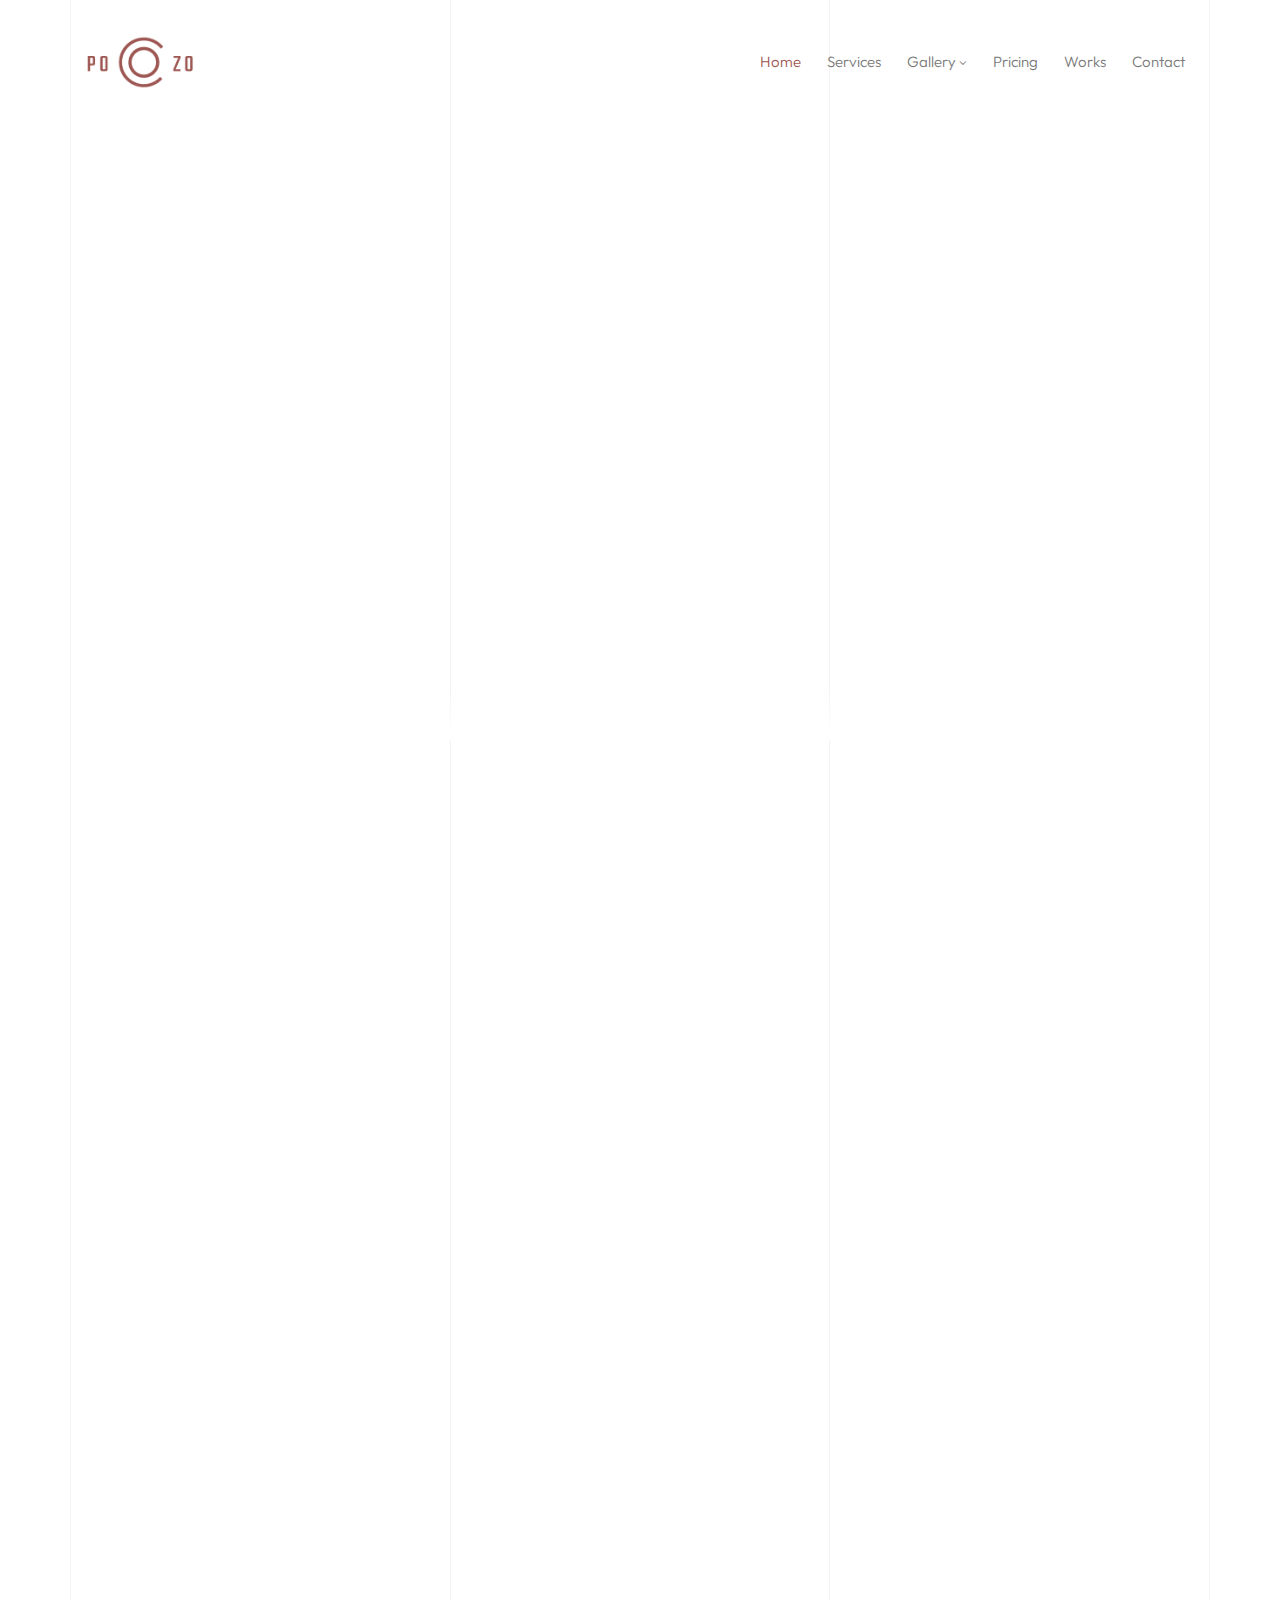
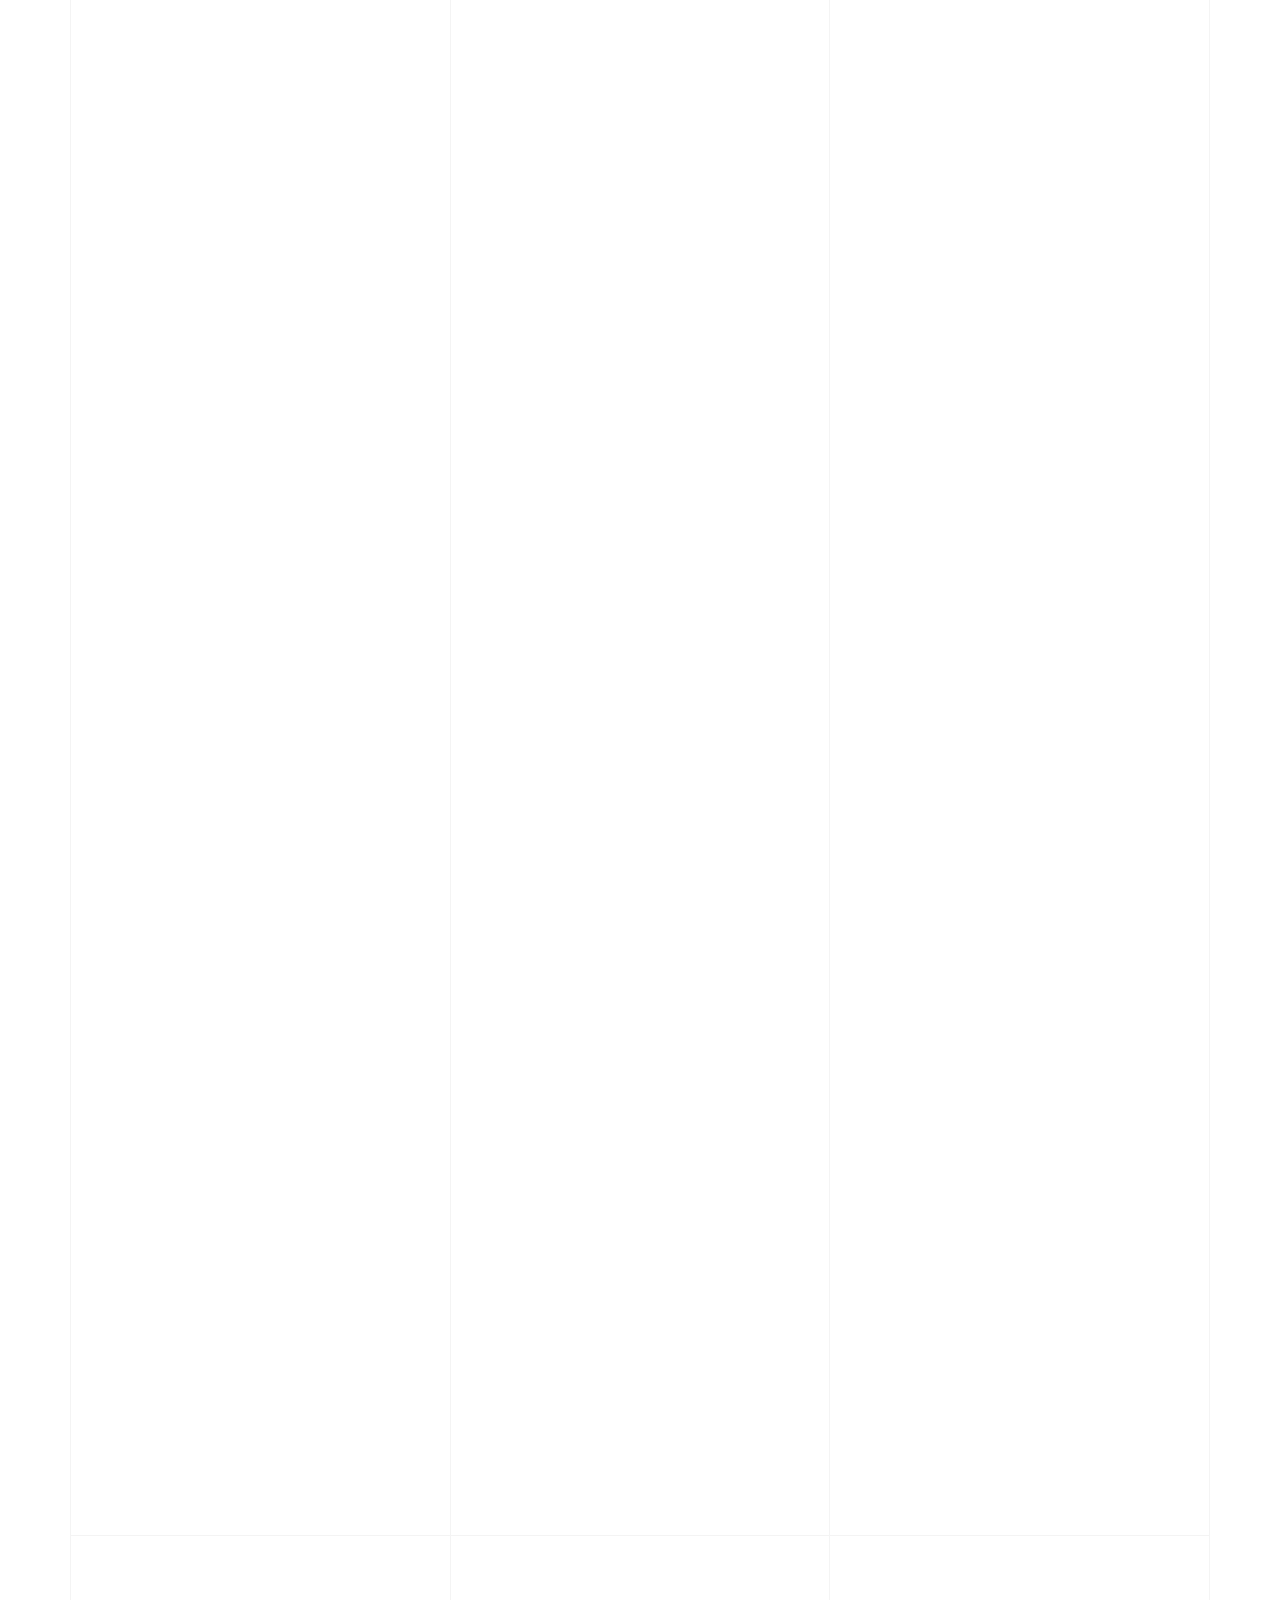
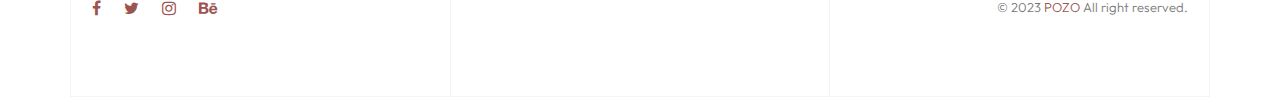
==== index.html @ db7d1852 "ok" ====
<!DOCTYPE html>
<html lang="en">


<!-- Mirrored from duruthemes.com/demo/html/pozo/light/index.html by HTTrack Website Copier/3.x [XR&CO'2014], Tue, 27 Aug 2024 05:16:50 GMT -->
<head>
    <meta charset="utf-8">
    <meta http-equiv="X-UA-Compatible" content="IE=edge">
    <meta name="viewport" content=" width=device-width, initial-scale=1">
    <link rel="icon" type="image/png" href="images/favicon.png" />
    <title>P O Z O</title>
    <link href="https://fonts.googleapis.com/css2?family=Oswald:wght@300;400;500;600;700&amp;family=Outfit:wght@300;400;500;600;700&amp;display=swap" rel="stylesheet">
    <link href="css/animate.css" rel="stylesheet" type="text/css">
    <link href="css/bootstrap.min.css" rel="stylesheet" type="text/css">
    <link href="css/font-awesome.css" rel="stylesheet" type="text/css">
    <link href="css/swiper.css" rel="stylesheet" type="text/css">
    <link href="css/jquery.fancybox.min.css" rel="stylesheet" type="text/css">
    <link href="css/style.css" rel="stylesheet" type="text/css">
</head>

<body>
    <!-- Page Preloader -->
    <div id="Lfa-page-loading" class="pozo-pageloading">
        <div class="pozo-pageloading-inner"> <img src="images/logo.png" class="logo" alt=""> </div>
    </div>
    <!-- Progress scroll totop -->
    <div class="progress-wrap cursor-pointer">
        <svg class="progress-circle svg-content" width="100%" height="100%" viewBox="-1 -1 102 102">
            <path d="M50,1 a49,49 0 0,1 0,98 a49,49 0 0,1 0,-98" />
        </svg>
    </div>
    <!-- Progress scroll totop -->
    <div class="progress-wrap cursor-pointer">
        <svg class="progress-circle svg-content" width="100%" height="100%" viewBox="-1 -1 102 102">
            <path d="M50,1 a49,49 0 0,1 0,98 a49,49 0 0,1 0,-98" />
        </svg>
    </div>
    <div id="pozo-page-wrapper">
        <!-- Lines -->
        <div class="content-lines-wrapper">
            <div class="content-lines-inner">
                <div class="content-lines"></div>
            </div>
        </div>
        <!-- Navbar -->
        <nav class="navbar navbar-expand-lg">
            <div class="container">
                <!-- Logo -->
                <div class="logo-wrapper">
                    <a class="logo" href="index.html"> <img src="images/logo.png" class="logo-img" alt=""> </a>
                    <!-- <a class="logo" href="index.html"> <h2>POZO</h2> </a> -->
                </div>
                <!-- Button -->
                <button class="navbar-toggler" type="button" data-bs-toggle="collapse" data-bs-target="#navbar" aria-controls="navbar" aria-expanded="false" aria-label="Toggle navigation"> <span class="navbar-toggler-icon"><i class="fa fa-bars"></i></span> </button>
                <!-- Menu -->
                <div class="collapse navbar-collapse" id="navbar">
                    <ul class="navbar-nav ms-auto">
                        <li class="nav-item"><a class="nav-link active" href="index.html">Home</a></li>
                        <!-- <li class="nav-item"><a class="nav-link" href="about.html">About</a></li> -->
                        <li class="nav-item"><a class="nav-link" href="services.html">Services</a></li>
                        <li class="nav-item dropdown"> <a class="nav-link dropdown-toggle" href="#" role="button" data-bs-toggle="dropdown" data-bs-auto-close="outside" aria-expanded="false">Gallery <i class="fa fa-angle-down"></i></a>
                            <ul class="dropdown-menu">
                                <li><a href="gallery.html" class="dropdown-item"><span>Image Gallery</span></a></li>
                                <li><a href="video.html" class="dropdown-item"><span>Video Gallery</span></a></li>
                            </ul>
                        </li>
                        <li class="nav-item"><a class="nav-link" href="pricing.html">Pricing</a></li>
                        <li class="nav-item"><a class="nav-link" href="project.html">Works</a></li>
                       
                        <li class="nav-item"><a class="nav-link" href="contact.html">Contact</a></li>
                    </ul>
                </div>
            </div>
        </nav>
        <!-- Slider -->
        <div class="container">
            <section class="pozo-section-slider pt-130">
                <div class="next-container-center">
                    <div class="swiper-container">
                        <div class="swiper-wrapper">
                            <div class="swiper-slide">
                                <div class="swiper-slide-block">
                                    <div class="swiper-slide-block-img animate-box" data-animate-effect="fadeInLeft" data-swiper-parallax-y="70%">
                                        <a href="project-page.html"> <img src="images/slider/2.jpg" alt=""> </a>
                                    </div>
                                    <div class="swiper-slide-block-text animate-box" data-animate-effect="fadeInRight">
                                        <h2 data-swiper-parallax-x="-60%" class="next-main-title">Anna Lussen</h2>
                                        <h3 data-swiper-parallax-x="-50%" class="next-main-subtitle">Model, Moscow</h3>
                                        <p data-swiper-parallax-x="-40%" class="next-paragraph">Quisque pellentesque odio ut libero iaculis, nec fringilla sapien tincidunt. Sed laoree nulvinar ex sed estas in duru rana.</p> <a data-swiper-parallax-x="-30%" style="z-index: 5;" class="next-link" href="project-page.html">View Details</a> <span data-swiper-parallax-y="60%" class="next-number">1</span>
                                    </div>
                                </div>
                            </div>
                            <div class="swiper-slide">
                                <div class="swiper-slide-block">
                                    <div class="swiper-slide-block-img" data-swiper-parallax-y="70%">
                                        <a href="project-page-2.html"><img src="images/slider/1.jpg" alt=""></a>
                                    </div>
                                    <div class="swiper-slide-block-text">
                                        <h2 data-swiper-parallax-x="-60%" class="next-main-title">Tomas & Isabel</h2>
                                        <h3 data-swiper-parallax-x="-50%" class="next-main-subtitle">Wedding, Norwalk</h3>
                                        <p data-swiper-parallax-x="-40%" class="next-paragraph">Quisque pellentesque odio ut libero iaculis, nec fringilla sapien tincidunt. Sed laoree nulvinar ex sed estas in duru rana.</p> <a data-swiper-parallax-x="-30%" class="next-link" href="project-page-2.html">View Details</a> <span data-swiper-parallax-y="60%" class="next-number animate-box" data-animate-effect="fadeInUp">2</span>
                                    </div>
                                </div>
                            </div>
                            <div class="swiper-slide">
                                <div class="swiper-slide-block">
                                    <div class="swiper-slide-block-img" data-swiper-parallax-y="70%">
                                        <a href="project-page-2.html"> <img src="images/gallery/21.jpg" alt=""> </a>
                                    </div>
                                    <div class="swiper-slide-block-text">
                                        <h2 data-swiper-parallax-x="-60%" class="next-main-title">Jenna & James</h2>
                                        <h3 data-swiper-parallax-x="-50%" class="next-main-subtitle">Wedding, London</h3>
                                        <p data-swiper-parallax-x="-40%" class="next-paragraph">Quisque pellentesque odio ut libero iaculis, nec fringilla sapien tincidunt. Sed laoree nulvinar ex sed estas in duru rana.</p> <a data-swiper-parallax-x="-30%" class="next-link" href="https://1.envato.market/e6o9j" target="_blank">Buy Now</a> <span data-swiper-parallax-y="60%" class="next-number">3</span>
                                    </div>
                                </div>
                            </div>
                        </div>
                        <div class="swiper-button-next animate-box" data-animate-effect="fadeInRight"> <i class="fa fa-long-arrow-right" aria-hidden="true"></i> </div>
                        <div class="swiper-button-prev animate-box" data-animate-effect="fadeInLeft"> <i class="fa fa-long-arrow-left" aria-hidden="true"></i> </div>
                    </div>
                </div>
            </section>
        </div>

        

         <!-- About Us -->
         <section class="about pt-130">
            <div class="container">
                <div class="row">
                    <div class="col-md-4 image animate-box" data-animate-effect="fadeInUp">
                        <div class="img"> <img src="images/profile.jpg" alt=""> </div>
                    </div>
                    <div class="col-md-8 image animate-box" data-animate-effect="fadeInUp">
                        <!-- About -->
                        <div class="row">
                            <div class="col-md-12">
                                <h3>Hi i am <span>Ashwin V</span></h3>
                                <p>Curabitur mollis tortor ac congue porta. Donec vel eros rhoncus nulla posuere interdum vitae nec lectus. Aeneanen rutrum the tortor, at tincidunt arcu malesuada ultricies. Praesent eu aliquam ipsum. Sed at turpis vitae ex commodo fermentum vitae dapibus libero cusce orci orci, blandit ut fermentum sed, eleifend vitae erosman. Phasellus id justo sagittis, sagittis quam the in porttitor enim.</p>
                                <p>Donec arcu lectus, bibendum sed turpis ut, porta dictum leo. Quisque tincidunt ante et est female suada volutsan. Praesent ultrices mi ut nunc volutpat tempus. Cras vitae nibh in neque cursus finibus ac et metus. Nullasa at euismod sem. Morbi vitae eros orci. Quisque tincidunt ante et est malesuada.</p> <img src="images/sign.png" class="pozo-about-signature" alt="">
                                <p><b>Phone :</b> +1 650-333-1138
                                <br /><b>E-mail :</b> photography@pozo.com
                                <br /><b>Skype :</b> @pozoartphoto
                                <br /><b>500px :</b> /pozoartphoto
                                </p>
                            </div>
                        </div>
                        <!-- Team -->
                       
                    </div>
                </div>
            </div>
        </section>




        <!-- Gallery -->
        <div class="pozo-section">
            <div class="container">
                <div class="row mb-4">
                    <div class="section-head text-center col-md-12 animate-box" data-animate-effect="fadeInUp">
                        <h4>Recent <span>Shots</span></h4>
                    </div>
                    <div class="col-md-4 animate-box" data-animate-effect="fadeInUp">
                        <figure>
                            <a class="d-block mb-4" data-fancybox="images" href="images/gallery/01.jpg" data-caption="Quisque in felis"> <img class="img-fluid" src="images/gallery/01.jpg" alt="" /> </a>
                        </figure>
                        <figure>
                            <a class="d-block mb-4" data-fancybox="images" href="images/gallery/02.jpg" data-caption="Pellentesque habitant"> <img class="img-fluid" src="images/gallery/02.jpg" alt="" /> </a>
                        </figure>
                        <figure>
                            <a class="d-block mb-4" data-fancybox="images" href="images/gallery/11.jpg" data-caption="Curabitur convallis"> <img class="img-fluid" src="images/gallery/11.jpg" alt="" /> </a>
                        </figure>
                        <figure>
                            <a class="d-block mb-4" data-fancybox="images" href="images/gallery/03.jpg" data-caption="Quisque in dolor"> <img class="img-fluid" src="images/gallery/03.jpg" alt="" /> </a>
                        </figure>
                    </div>
                    <div class="col-md-4 animate-box" data-animate-effect="fadeInUp">
                        <figure>
                            <a class="d-block mb-4" data-fancybox="images" href="images/gallery/18.jpg" data-caption="Aliquam non luctus"> <img class="img-fluid" src="images/gallery/18.jpg" alt="" /> </a>
                        </figure>
                        <figure>
                            <a class="d-block mb-4" data-fancybox="images" href="images/gallery/17.jpg" data-caption="Quality in felis"> <img class="img-fluid" src="images/gallery/17.jpg" alt="" /> </a>
                        </figure>
                        <figure>
                            <a class="d-block mb-4" data-fancybox="images" href="images/gallery/16.jpg" data-caption="Vivamus a nisi"> <img class="img-fluid" src="images/gallery/16.jpg" alt="" /> </a>
                        </figure>
                    </div>
                    <div class="col-md-4 d-none d-lg-block animate-box" data-animate-effect="fadeInUp">
                        <figure>
                            <a class="d-block mb-4" data-fancybox="images" href="images/gallery/08.jpg" data-caption="Mauris pretium"> <img class="img-fluid" src="images/gallery/08.jpg" alt="" /> </a>
                        </figure>
                        <figure>
                            <a class="d-block mb-4" data-fancybox="images" href="images/gallery/09.jpg" data-caption="Nunc blandit purus"> <img class="img-fluid" src="images/gallery/09.jpg" alt="" /> </a>
                        </figure>
                        <figure>
                            <a class="d-block mb-4" data-fancybox="images" href="images/gallery/07.jpg" data-caption="Nunc ultrices tellus"> <img class="img-fluid" src="images/gallery/07.jpg" alt="" /> </a>
                        </figure>
                        <figure>
                            <a class="d-block mb-4" data-fancybox="images" href="images/gallery/19.jpg" data-caption="Orci varius natoque"> <img class="img-fluid" src="images/gallery/19.jpg" alt="" /> </a>
                        </figure>
                    </div>
                </div>
                <!-- show more -->
                <div class="row mb-4 align-items-stretch mt-60">
                    <div class="col-12">
                        <!-- show more -->
                        <div class="pozo-show-more-container">
                            <div class="row align-items-stretch pozo-photos" id="pozo-section-photos">
                                <div class="col-md-4 animate-box" data-animate-effect="fadeInUp">
                                    <figure>
                                        <a class="d-block mb-4" data-fancybox="images" href="images/gallery/12.jpg" data-caption="Vestibulum leo velit"> <img class="img-fluid" src="images/gallery/12.jpg" alt="" /> </a>
                                    </figure>
                                    <figure>
                                        <a class="d-block mb-4" data-fancybox="images" href="images/gallery/05.jpg" data-caption="Etiam imperdiet hendrerit"> <img class="img-fluid" src="images/gallery/05.jpg" alt="" /> </a>
                                    </figure>
                                </div>
                                <div class="col-md-4 animate-box" data-animate-effect="fadeInUp">
                                    <figure>
                                        <a class="d-block mb-4" data-fancybox="images" href="images/gallery/13.jpg" data-caption="Nulla turpis elementum"> <img class="img-fluid" src="images/gallery/13.jpg" alt="" /> </a>
                                    </figure>
                                    <figure>
                                        <a class="d-block mb-4" data-fancybox="images" href="images/gallery/06.jpg" data-caption="Pellentesque habitant"> <img class="img-fluid" src="images/gallery/06.jpg" alt="" /> </a>
                                    </figure>
                                </div>
                                <div class="col-md-4 d-none d-lg-block animate-box" data-animate-effect="fadeInUp">
                                    <figure>
                                        <a class="d-block mb-4" data-fancybox="images" href="images/gallery/14.jpg" data-caption="Quisque in felis"> <img class="img-fluid" src="images/gallery/14.jpg" alt="" /> </a>
                                    </figure>
                                </div>
                            </div>
                        </div>
                        <!-- add more -->
                        <div class="pozo-more-wrapper txt-center animate-box" data-animate-effect="fadeInUp">
                            <a href="index.html#" class="pozo-more-trigger flex"> <span class="plus flex-center">&nbsp;</span> </a>
                        </div>
                    </div>
                </div>
            </div>
        </div>


        <!-- Footer -->
        <footer>
            <div class="container pozo-footer-container">
                <div class="row">
                    <div class="col-md-8">
                        <ul class="pozo-social-icons">
                            <li class="pozo-social-icons-item">
                                <a class="pozo-social-link" href="index.html#"> <span class="pozo-social-icon fa fa-facebook-f"></span> </a>
                            </li>
                            <li class="pozo-social-icons-item">
                                <a class="pozo-social-link" href="index.html#"> <span class="pozo-social-icon fa fa-twitter"></span> </a>
                            </li>
                            <li class="pozo-social-icons-item">
                                <a class="pozo-social-link" href="index.html#"> <span class="pozo-social-icon fa fa-instagram"></span> </a>
                            </li>
                            <li class="pozo-social-icons-item">
                                <a class="pozo-social-link" href="index.html#"> <span class="pozo-social-icon fa fa-behance"></span> </a>
                            </li>
                        </ul>
                    </div>
                    <div class="col-md-4">
                        <p class="pozo-copyright">© 2023 <span>POZO</span> All right reserved.</p>
                    </div>
                </div>
            </div>
        </footer>
    </div>
    <!-- jQuery -->
    <script src="js/plugins/jquery-3.6.3.min.js"></script>
    <script src="js/plugins/bootstrap.min.js"></script>
    <script src="js/plugins/scrollIt.min.js"></script>
    <script src="js/plugins/modernizr-2.6.2.min.js"></script>
    <script src="js/plugins/jquery.waypoints.min.js"></script>
    <script src="js/plugins/swiper.min.js"></script>
    <script src="js/plugins/jquery.fancybox.min.js"></script>
    <script src="js/script.js"></script>
</body>

<!-- Mirrored from duruthemes.com/demo/html/pozo/light/index.html by HTTrack Website Copier/3.x [XR&CO'2014], Tue, 27 Aug 2024 05:17:04 GMT -->
</html>
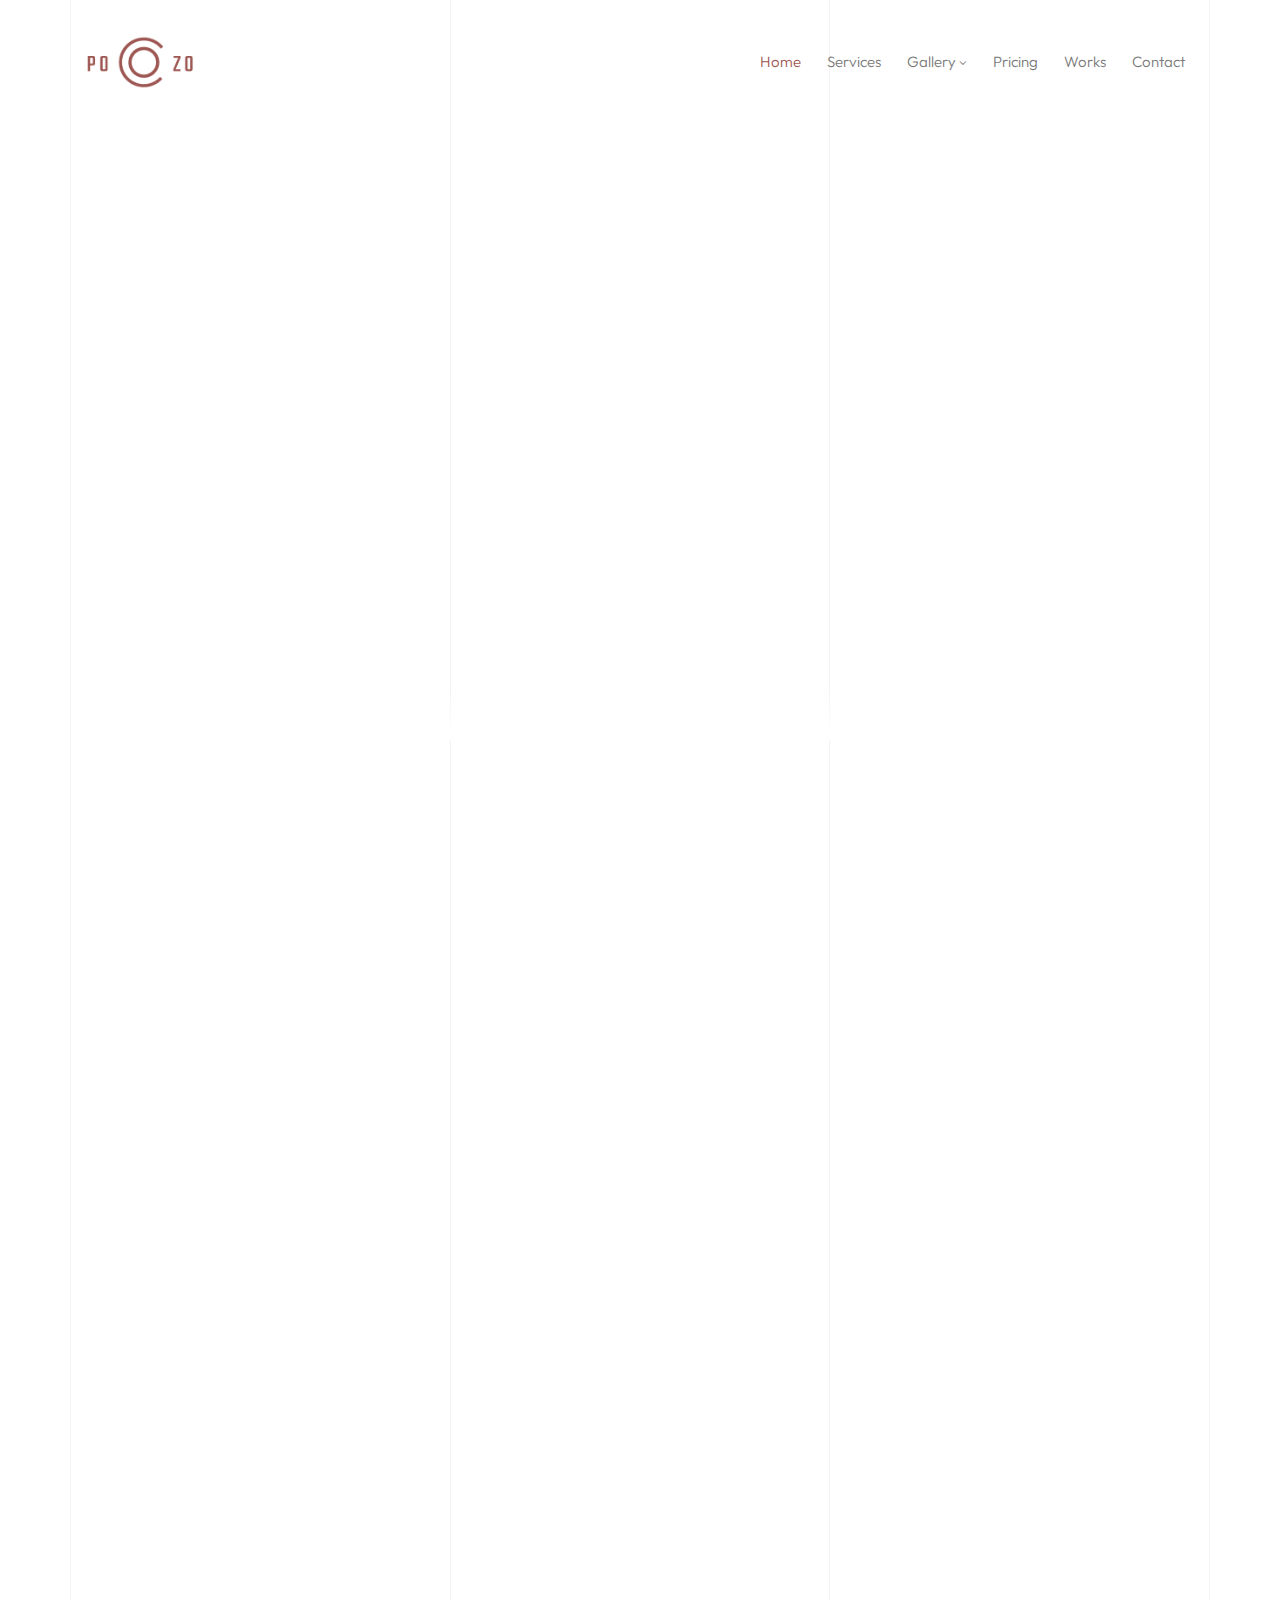
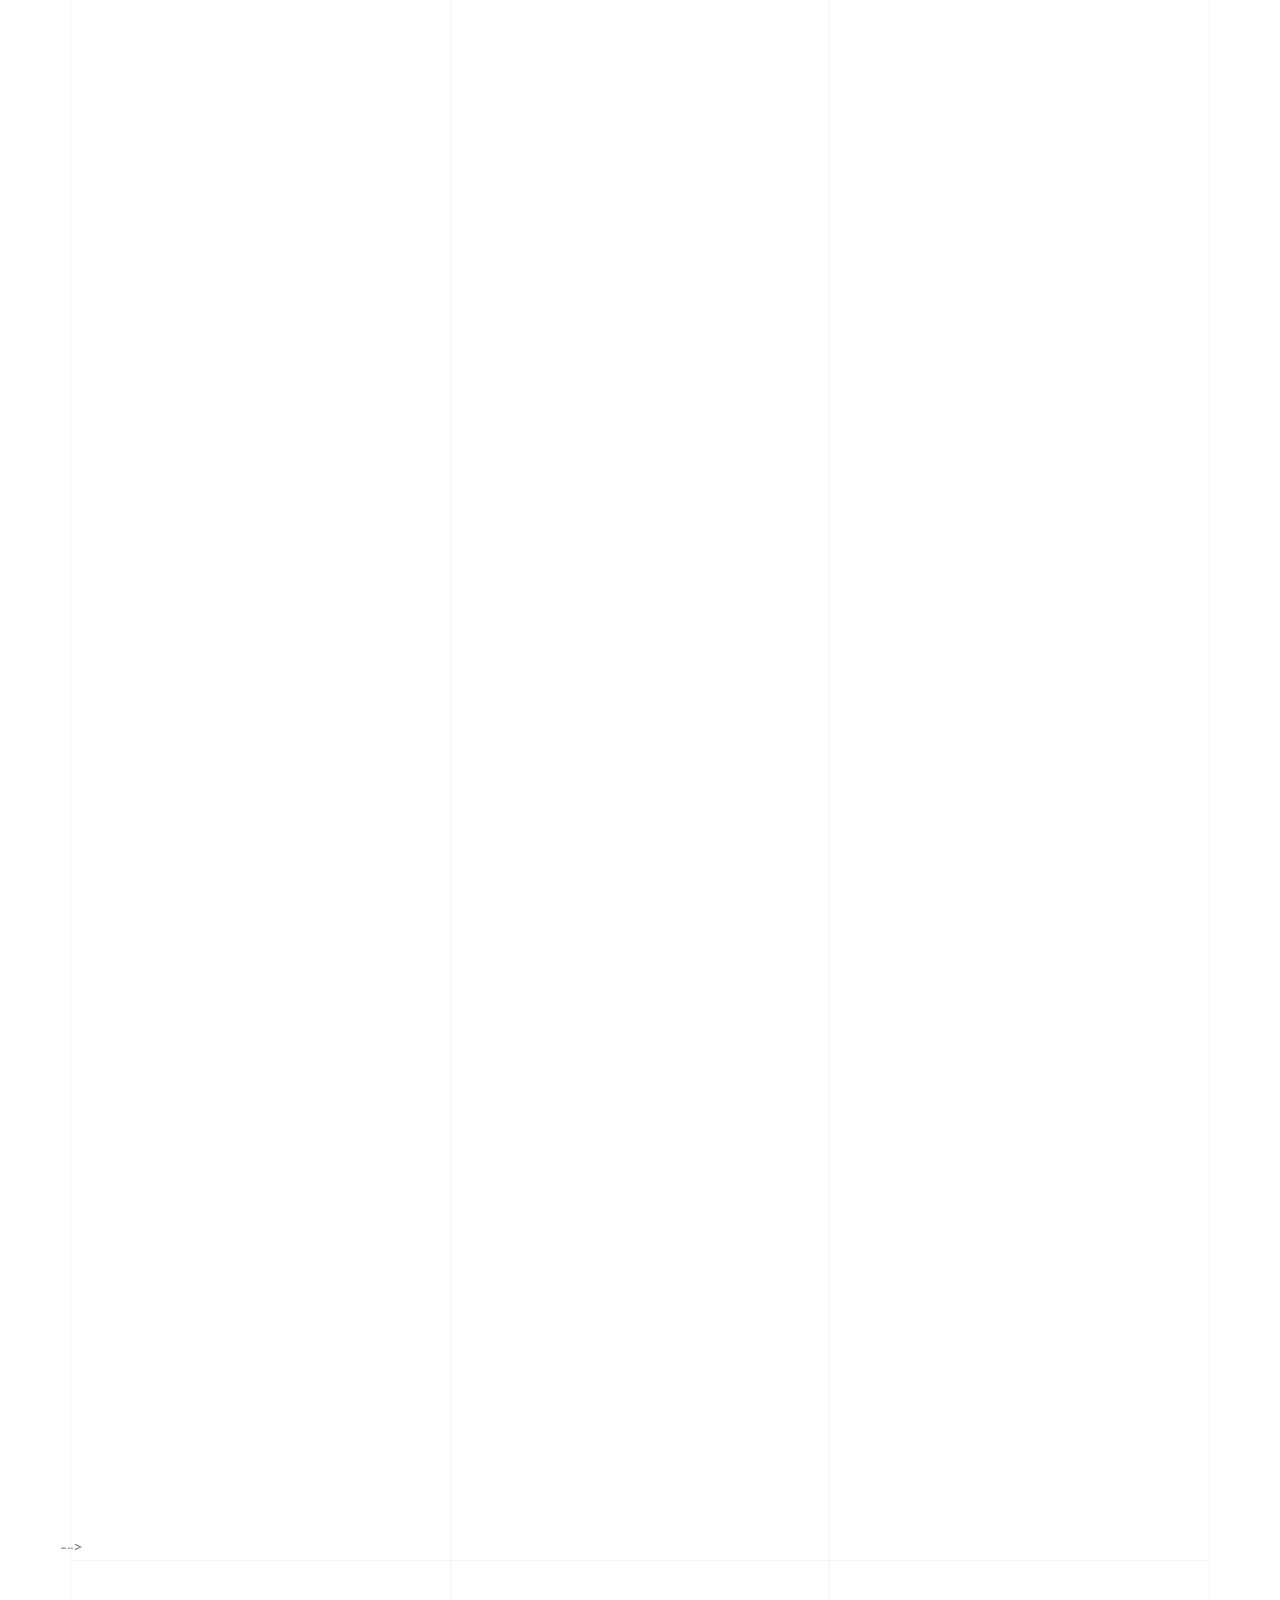
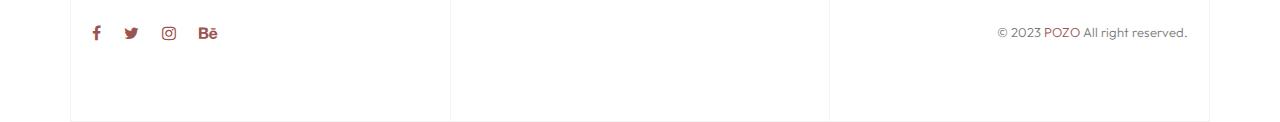
==== commit e70e5463: "ok" ====
--- a/index.html
+++ b/index.html
@@ -136,13 +136,13 @@
                         <div class="row">
                             <div class="col-md-12">
                                 <h3>Hi i am <span>Ashwin V</span></h3>
-                                <p>Curabitur mollis tortor ac congue porta. Donec vel eros rhoncus nulla posuere interdum vitae nec lectus. Aeneanen rutrum the tortor, at tincidunt arcu malesuada ultricies. Praesent eu aliquam ipsum. Sed at turpis vitae ex commodo fermentum vitae dapibus libero cusce orci orci, blandit ut fermentum sed, eleifend vitae erosman. Phasellus id justo sagittis, sagittis quam the in porttitor enim.</p>
-                                <p>Donec arcu lectus, bibendum sed turpis ut, porta dictum leo. Quisque tincidunt ante et est female suada volutsan. Praesent ultrices mi ut nunc volutpat tempus. Cras vitae nibh in neque cursus finibus ac et metus. Nullasa at euismod sem. Morbi vitae eros orci. Quisque tincidunt ante et est malesuada.</p> <img src="images/sign.png" class="pozo-about-signature" alt="">
-                                <p><b>Phone :</b> +1 650-333-1138
-                                <br /><b>E-mail :</b> photography@pozo.com
-                                <br /><b>Skype :</b> @pozoartphoto
-                                <br /><b>500px :</b> /pozoartphoto
+                                
+                                <p>I'm a wildlife filmmaker currently pursuing an MA in Wildlife Documentary Production at the University of Salford, UK. With 12 years of experience in wildlife photography and filmmaking, I also bring a strong background in marketing and branding, holding an MBA and four years of professional experience.
                                 </p>
+                                <p>I've been involved in conservation projects with the Wildlife Institute of India and the Forest Department of Maharashtra, focusing on wolf and grassland conservation. As I near the completion of my studies, I'm seeking full-time opportunities in wildlife filmmaking and conservation.
+                                </p> 
+                                <p>I'm passionate about using storytelling to inspire conservation awareness and action. Let's connect to explore potential collaborations or discuss the world of wildlife conservation and filmmaking.
+                                </p><img src="images/sign.png" class="pozo-about-signature" alt="">
                             </div>
                         </div>
                         <!-- Team -->
@@ -156,7 +156,7 @@
 
 
         <!-- Gallery -->
-        <div class="pozo-section">
+       <div class="pozo-section">
             <div class="container">
                 <div class="row mb-4">
                     <div class="section-head text-center col-md-12 animate-box" data-animate-effect="fadeInUp">
@@ -164,41 +164,41 @@
                     </div>
                     <div class="col-md-4 animate-box" data-animate-effect="fadeInUp">
                         <figure>
-                            <a class="d-block mb-4" data-fancybox="images" href="images/gallery/01.jpg" data-caption="Quisque in felis"> <img class="img-fluid" src="images/gallery/01.jpg" alt="" /> </a>
-                        </figure>
-                        <figure>
-                            <a class="d-block mb-4" data-fancybox="images" href="images/gallery/02.jpg" data-caption="Pellentesque habitant"> <img class="img-fluid" src="images/gallery/02.jpg" alt="" /> </a>
-                        </figure>
-                        <figure>
-                            <a class="d-block mb-4" data-fancybox="images" href="images/gallery/11.jpg" data-caption="Curabitur convallis"> <img class="img-fluid" src="images/gallery/11.jpg" alt="" /> </a>
-                        </figure>
-                        <figure>
-                            <a class="d-block mb-4" data-fancybox="images" href="images/gallery/03.jpg" data-caption="Quisque in dolor"> <img class="img-fluid" src="images/gallery/03.jpg" alt="" /> </a>
+                            <a class="d-block mb-4" data-fancybox="images" href="images/photos/1.jfif" data-caption="Quisque in felis"> <img class="img-fluid" src="images/photos/1.jfif" alt="" /> </a>
+                        </figure>
+                        <figure>
+                            <a class="d-block mb-4" data-fancybox="images" href="images/photos/13.jfif" data-caption="Pellentesque habitant"> <img class="img-fluid" src="images/photos/13.jfif" alt="" /> </a>
+                        </figure>
+                        <figure>
+                            <a class="d-block mb-4" data-fancybox="images" href="images/photos/31.jfif" data-caption="Curabitur convallis"> <img class="img-fluid" src="images/photos/31.jfif" alt="" /> </a>
+                        </figure>
+                        <figure>
+                            <a class="d-block mb-4" data-fancybox="images" href="images/photos/22.jfif" data-caption="Quisque in dolor"> <img class="img-fluid" src="images/photos/22.jfif" alt="" /> </a>
                         </figure>
                     </div>
                     <div class="col-md-4 animate-box" data-animate-effect="fadeInUp">
                         <figure>
-                            <a class="d-block mb-4" data-fancybox="images" href="images/gallery/18.jpg" data-caption="Aliquam non luctus"> <img class="img-fluid" src="images/gallery/18.jpg" alt="" /> </a>
-                        </figure>
-                        <figure>
-                            <a class="d-block mb-4" data-fancybox="images" href="images/gallery/17.jpg" data-caption="Quality in felis"> <img class="img-fluid" src="images/gallery/17.jpg" alt="" /> </a>
-                        </figure>
-                        <figure>
-                            <a class="d-block mb-4" data-fancybox="images" href="images/gallery/16.jpg" data-caption="Vivamus a nisi"> <img class="img-fluid" src="images/gallery/16.jpg" alt="" /> </a>
+                            <a class="d-block mb-4" data-fancybox="images" href="images/photos/2.jfif" data-caption="Aliquam non luctus"> <img class="img-fluid" src="images/photos/2.jfif" alt="" /> </a>
+                        </figure>
+                        <figure>
+                            <a class="d-block mb-4" data-fancybox="images" href="images/photos/28.jfif" data-caption="Quality in felis"> <img class="img-fluid" src="images/photos/28.jfif" alt="" /> </a>
+                        </figure>
+                        <figure>
+                            <a class="d-block mb-4" data-fancybox="images" href="images/photos/38.jfif" data-caption="Vivamus a nisi"> <img class="img-fluid" src="images/photos/38.jfif" alt="" /> </a>
                         </figure>
                     </div>
                     <div class="col-md-4 d-none d-lg-block animate-box" data-animate-effect="fadeInUp">
                         <figure>
-                            <a class="d-block mb-4" data-fancybox="images" href="images/gallery/08.jpg" data-caption="Mauris pretium"> <img class="img-fluid" src="images/gallery/08.jpg" alt="" /> </a>
-                        </figure>
-                        <figure>
-                            <a class="d-block mb-4" data-fancybox="images" href="images/gallery/09.jpg" data-caption="Nunc blandit purus"> <img class="img-fluid" src="images/gallery/09.jpg" alt="" /> </a>
-                        </figure>
-                        <figure>
-                            <a class="d-block mb-4" data-fancybox="images" href="images/gallery/07.jpg" data-caption="Nunc ultrices tellus"> <img class="img-fluid" src="images/gallery/07.jpg" alt="" /> </a>
-                        </figure>
-                        <figure>
-                            <a class="d-block mb-4" data-fancybox="images" href="images/gallery/19.jpg" data-caption="Orci varius natoque"> <img class="img-fluid" src="images/gallery/19.jpg" alt="" /> </a>
+                            <a class="d-block mb-4" data-fancybox="images" href="images/photos/18.jfif" data-caption="Mauris pretium"> <img class="img-fluid" src="images/photos/18.jfif" alt="" /> </a>
+                        </figure>
+                        <figure>
+                            <a class="d-block mb-4" data-fancybox="images" href="images/photos/37.jfif" data-caption="Nunc blandit purus"> <img class="img-fluid" src="images/photos/37.jfif" alt="" /> </a>
+                        </figure>
+                        <figure>
+                            <a class="d-block mb-4" data-fancybox="images" href="images/photos/17.jfif" data-caption="Nunc ultrices tellus"> <img class="img-fluid" src="images/photos/17.jfif" alt="" /> </a>
+                        </figure>
+                        <figure>
+                            <a class="d-block mb-4" data-fancybox="images" href="images/photos/29.jfif" data-caption="Orci varius natoque"> <img class="img-fluid" src="images/photos/29.jfif" alt="" /> </a>
                         </figure>
                     </div>
                 </div>
@@ -210,23 +210,23 @@
                             <div class="row align-items-stretch pozo-photos" id="pozo-section-photos">
                                 <div class="col-md-4 animate-box" data-animate-effect="fadeInUp">
                                     <figure>
-                                        <a class="d-block mb-4" data-fancybox="images" href="images/gallery/12.jpg" data-caption="Vestibulum leo velit"> <img class="img-fluid" src="images/gallery/12.jpg" alt="" /> </a>
-                                    </figure>
-                                    <figure>
-                                        <a class="d-block mb-4" data-fancybox="images" href="images/gallery/05.jpg" data-caption="Etiam imperdiet hendrerit"> <img class="img-fluid" src="images/gallery/05.jpg" alt="" /> </a>
+                                        <a class="d-block mb-4" data-fancybox="images" href="images/photos/35.jfif" data-caption="Vestibulum leo velit"> <img class="img-fluid" src="images/photos/35.jfif" alt="" /> </a>
+                                    </figure>
+                                    <figure>
+                                        <a class="d-block mb-4" data-fancybox="images" href="images/photos/29.jfif" data-caption="Etiam imperdiet hendrerit"> <img class="img-fluid" src="images/photos/29.jfif" alt="" /> </a>
                                     </figure>
                                 </div>
                                 <div class="col-md-4 animate-box" data-animate-effect="fadeInUp">
                                     <figure>
-                                        <a class="d-block mb-4" data-fancybox="images" href="images/gallery/13.jpg" data-caption="Nulla turpis elementum"> <img class="img-fluid" src="images/gallery/13.jpg" alt="" /> </a>
-                                    </figure>
-                                    <figure>
-                                        <a class="d-block mb-4" data-fancybox="images" href="images/gallery/06.jpg" data-caption="Pellentesque habitant"> <img class="img-fluid" src="images/gallery/06.jpg" alt="" /> </a>
+                                        <a class="d-block mb-4" data-fancybox="images" href="images/photos/30.jfif" data-caption="Nulla turpis elementum"> <img class="img-fluid" src="images/photos/30.jfif" alt="" /> </a>
+                                    </figure>
+                                    <figure>
+                                        <a class="d-block mb-4" data-fancybox="images" href="images/photos/14.jfif" data-caption="Pellentesque habitant"> <img class="img-fluid" src="images/photos/14.jfif" alt="" /> </a>
                                     </figure>
                                 </div>
                                 <div class="col-md-4 d-none d-lg-block animate-box" data-animate-effect="fadeInUp">
                                     <figure>
-                                        <a class="d-block mb-4" data-fancybox="images" href="images/gallery/14.jpg" data-caption="Quisque in felis"> <img class="img-fluid" src="images/gallery/14.jpg" alt="" /> </a>
+                                        <a class="d-block mb-4" data-fancybox="images" href="images/photos/19.jfif" data-caption="Quisque in felis"> <img class="img-fluid" src="images/photos/19.jfif" alt="" /> </a>
                                     </figure>
                                 </div>
                             </div>
@@ -238,7 +238,7 @@
                     </div>
                 </div>
             </div>
-        </div>
+        </div> -->
 
 
         <!-- Footer -->
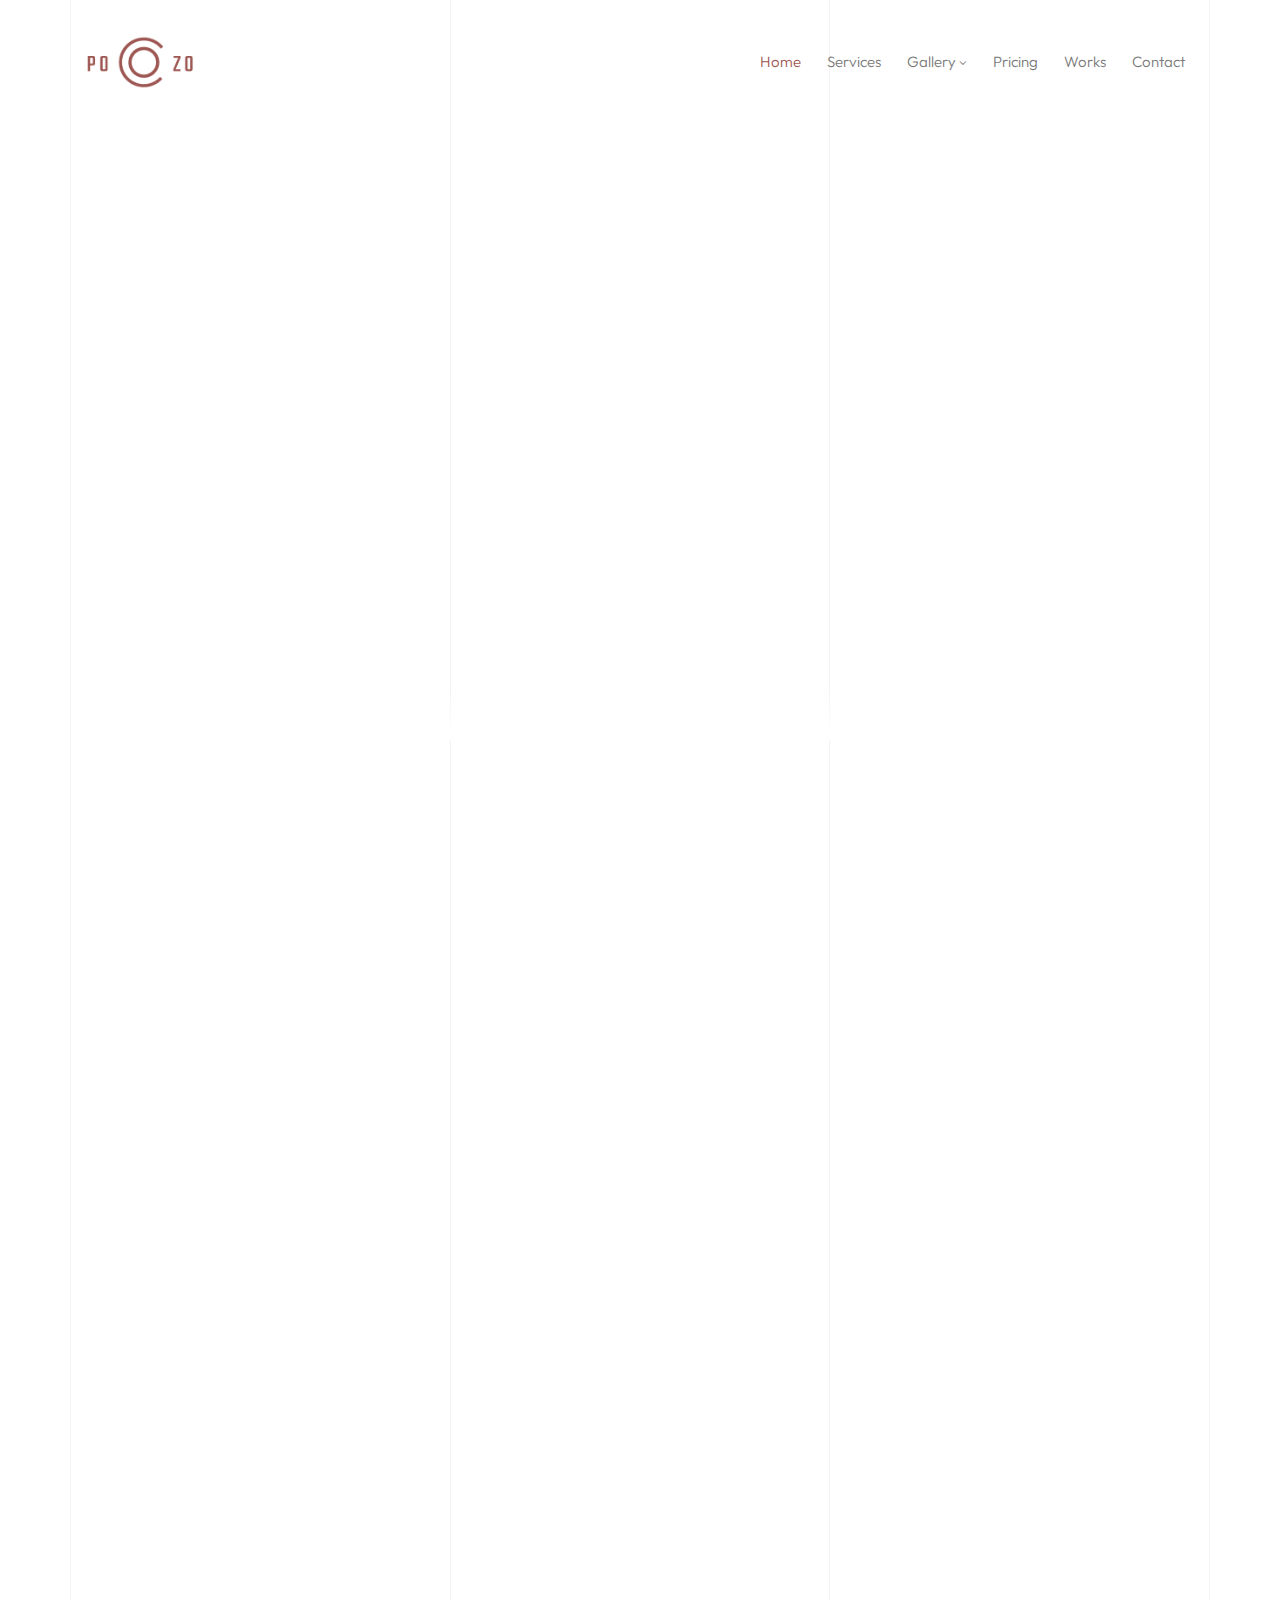
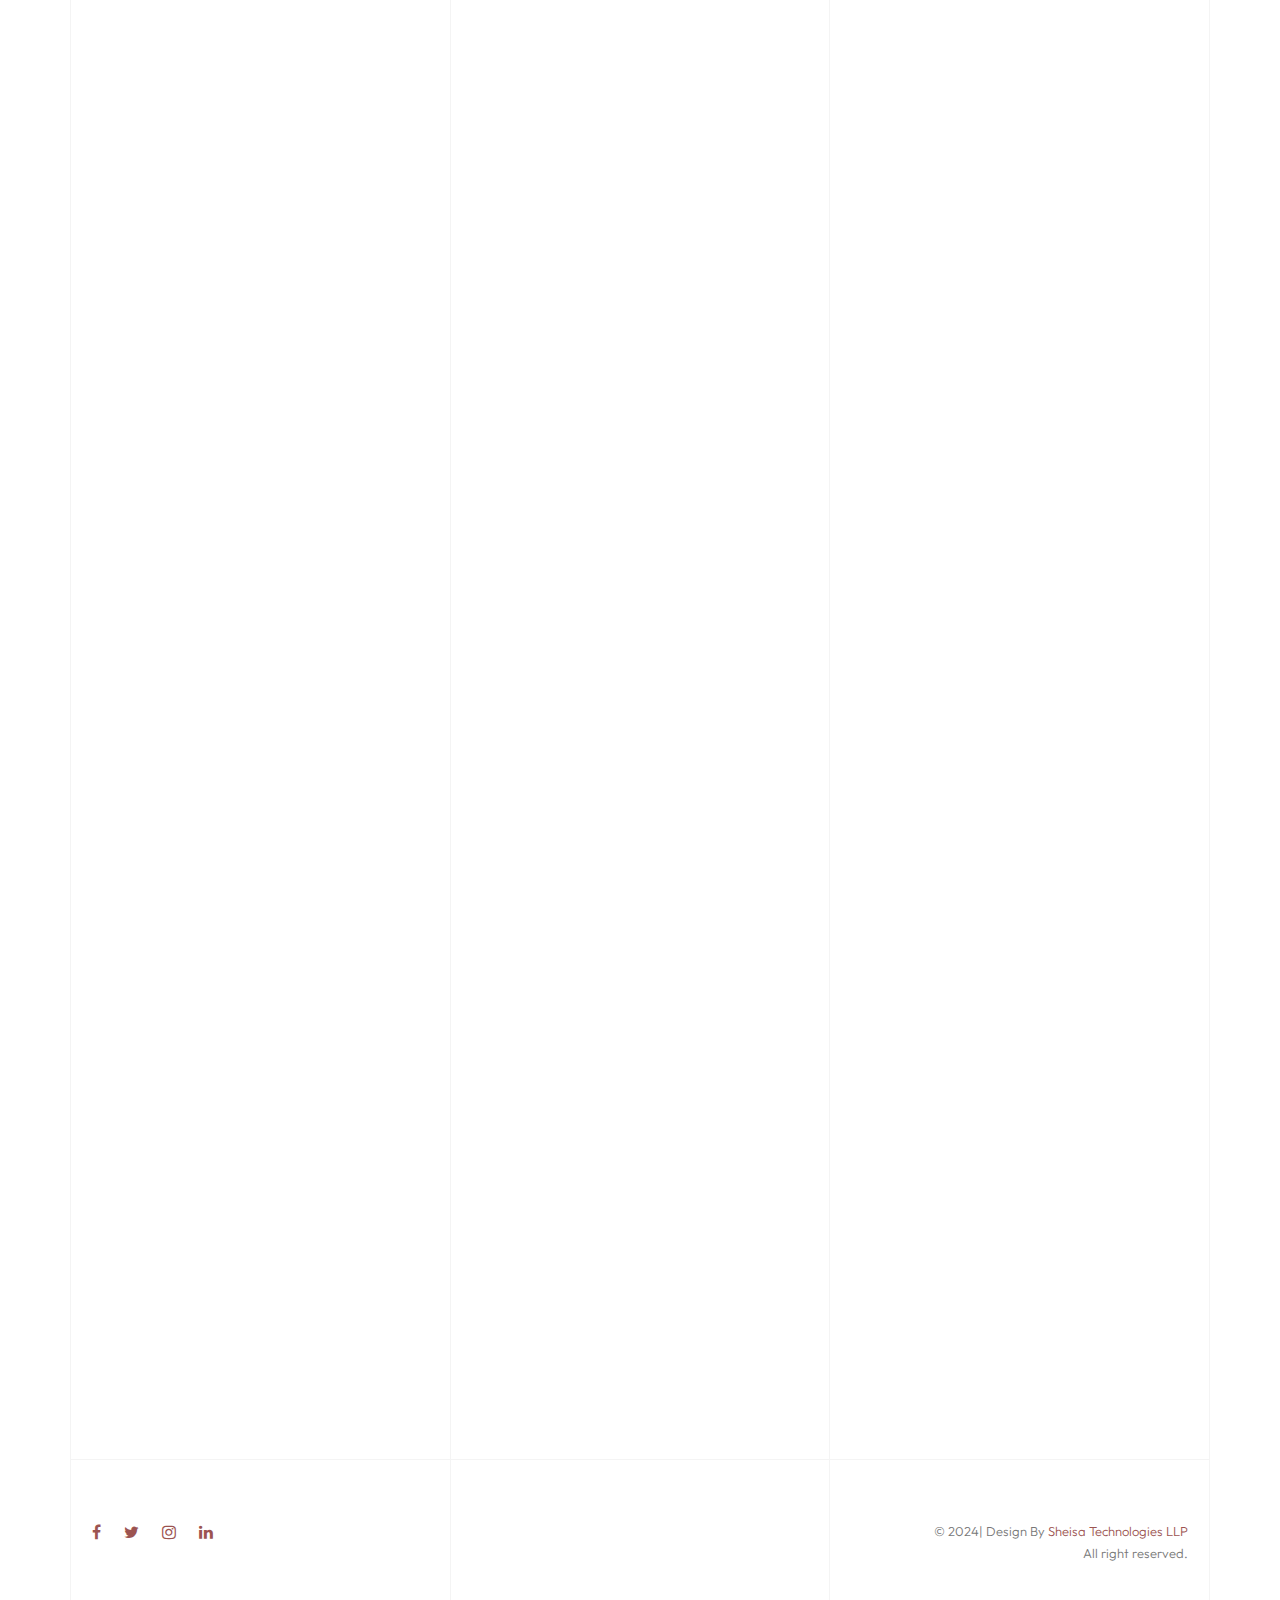
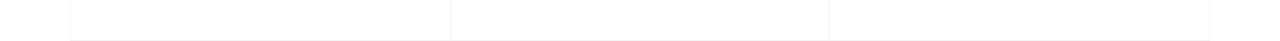
==== commit c00185ba: "ok" ====
--- a/index.html
+++ b/index.html
@@ -2,13 +2,12 @@
 <html lang="en">
 
 
-<!-- Mirrored from duruthemes.com/demo/html/pozo/light/index.html by HTTrack Website Copier/3.x [XR&CO'2014], Tue, 27 Aug 2024 05:16:50 GMT -->
 <head>
     <meta charset="utf-8">
     <meta http-equiv="X-UA-Compatible" content="IE=edge">
     <meta name="viewport" content=" width=device-width, initial-scale=1">
     <link rel="icon" type="image/png" href="images/favicon.png" />
-    <title>P O Z O</title>
+    <title>Welcome to Ashwin Website</title>
     <link href="https://fonts.googleapis.com/css2?family=Oswald:wght@300;400;500;600;700&amp;family=Outfit:wght@300;400;500;600;700&amp;display=swap" rel="stylesheet">
     <link href="css/animate.css" rel="stylesheet" type="text/css">
     <link href="css/bootstrap.min.css" rel="stylesheet" type="text/css">
@@ -178,27 +177,30 @@
                     </div>
                     <div class="col-md-4 animate-box" data-animate-effect="fadeInUp">
                         <figure>
-                            <a class="d-block mb-4" data-fancybox="images" href="images/photos/2.jfif" data-caption="Aliquam non luctus"> <img class="img-fluid" src="images/photos/2.jfif" alt="" /> </a>
-                        </figure>
-                        <figure>
-                            <a class="d-block mb-4" data-fancybox="images" href="images/photos/28.jfif" data-caption="Quality in felis"> <img class="img-fluid" src="images/photos/28.jfif" alt="" /> </a>
-                        </figure>
-                        <figure>
-                            <a class="d-block mb-4" data-fancybox="images" href="images/photos/38.jfif" data-caption="Vivamus a nisi"> <img class="img-fluid" src="images/photos/38.jfif" alt="" /> </a>
+                            <a class="d-block mb-4" data-fancybox="images" href="images/photos/1.jfif" data-caption="Quisque in felis"> <img class="img-fluid" src="images/photos/1.jfif" alt="" /> </a>
+                        </figure>
+                        <figure>
+                            <a class="d-block mb-4" data-fancybox="images" href="images/photos/13.jfif" data-caption="Pellentesque habitant"> <img class="img-fluid" src="images/photos/13.jfif" alt="" /> </a>
+                        </figure>
+                        <figure>
+                            <a class="d-block mb-4" data-fancybox="images" href="images/photos/31.jfif" data-caption="Curabitur convallis"> <img class="img-fluid" src="images/photos/31.jfif" alt="" /> </a>
+                        </figure>
+                        <figure>
+                            <a class="d-block mb-4" data-fancybox="images" href="images/photos/22.jfif" data-caption="Quisque in dolor"> <img class="img-fluid" src="images/photos/22.jfif" alt="" /> </a>
                         </figure>
                     </div>
                     <div class="col-md-4 d-none d-lg-block animate-box" data-animate-effect="fadeInUp">
                         <figure>
-                            <a class="d-block mb-4" data-fancybox="images" href="images/photos/18.jfif" data-caption="Mauris pretium"> <img class="img-fluid" src="images/photos/18.jfif" alt="" /> </a>
-                        </figure>
-                        <figure>
-                            <a class="d-block mb-4" data-fancybox="images" href="images/photos/37.jfif" data-caption="Nunc blandit purus"> <img class="img-fluid" src="images/photos/37.jfif" alt="" /> </a>
-                        </figure>
-                        <figure>
-                            <a class="d-block mb-4" data-fancybox="images" href="images/photos/17.jfif" data-caption="Nunc ultrices tellus"> <img class="img-fluid" src="images/photos/17.jfif" alt="" /> </a>
-                        </figure>
-                        <figure>
-                            <a class="d-block mb-4" data-fancybox="images" href="images/photos/29.jfif" data-caption="Orci varius natoque"> <img class="img-fluid" src="images/photos/29.jfif" alt="" /> </a>
+                            <a class="d-block mb-4" data-fancybox="images" href="images/photos/1.jfif" data-caption="Quisque in felis"> <img class="img-fluid" src="images/photos/1.jfif" alt="" /> </a>
+                        </figure>
+                        <figure>
+                            <a class="d-block mb-4" data-fancybox="images" href="images/photos/13.jfif" data-caption="Pellentesque habitant"> <img class="img-fluid" src="images/photos/13.jfif" alt="" /> </a>
+                        </figure>
+                        <figure>
+                            <a class="d-block mb-4" data-fancybox="images" href="images/photos/31.jfif" data-caption="Curabitur convallis"> <img class="img-fluid" src="images/photos/31.jfif" alt="" /> </a>
+                        </figure>
+                        <figure>
+                            <a class="d-block mb-4" data-fancybox="images" href="images/photos/22.jfif" data-caption="Quisque in dolor"> <img class="img-fluid" src="images/photos/22.jfif" alt="" /> </a>
                         </figure>
                     </div>
                 </div>
@@ -210,23 +212,44 @@
                             <div class="row align-items-stretch pozo-photos" id="pozo-section-photos">
                                 <div class="col-md-4 animate-box" data-animate-effect="fadeInUp">
                                     <figure>
-                                        <a class="d-block mb-4" data-fancybox="images" href="images/photos/35.jfif" data-caption="Vestibulum leo velit"> <img class="img-fluid" src="images/photos/35.jfif" alt="" /> </a>
-                                    </figure>
-                                    <figure>
-                                        <a class="d-block mb-4" data-fancybox="images" href="images/photos/29.jfif" data-caption="Etiam imperdiet hendrerit"> <img class="img-fluid" src="images/photos/29.jfif" alt="" /> </a>
+                                        <a class="d-block mb-4" data-fancybox="images" href="images/photos/1.jfif" data-caption="Quisque in felis"> <img class="img-fluid" src="images/photos/1.jfif" alt="" /> </a>
+                                    </figure>
+                                    <figure>
+                                        <a class="d-block mb-4" data-fancybox="images" href="images/photos/13.jfif" data-caption="Pellentesque habitant"> <img class="img-fluid" src="images/photos/13.jfif" alt="" /> </a>
+                                    </figure>
+                                    <figure>
+                                        <a class="d-block mb-4" data-fancybox="images" href="images/photos/31.jfif" data-caption="Curabitur convallis"> <img class="img-fluid" src="images/photos/31.jfif" alt="" /> </a>
+                                    </figure>
+                                    <figure>
+                                        <a class="d-block mb-4" data-fancybox="images" href="images/photos/22.jfif" data-caption="Quisque in dolor"> <img class="img-fluid" src="images/photos/22.jfif" alt="" /> </a>
                                     </figure>
                                 </div>
                                 <div class="col-md-4 animate-box" data-animate-effect="fadeInUp">
                                     <figure>
-                                        <a class="d-block mb-4" data-fancybox="images" href="images/photos/30.jfif" data-caption="Nulla turpis elementum"> <img class="img-fluid" src="images/photos/30.jfif" alt="" /> </a>
-                                    </figure>
-                                    <figure>
-                                        <a class="d-block mb-4" data-fancybox="images" href="images/photos/14.jfif" data-caption="Pellentesque habitant"> <img class="img-fluid" src="images/photos/14.jfif" alt="" /> </a>
+                                        <a class="d-block mb-4" data-fancybox="images" href="images/photos/1.jfif" data-caption="Quisque in felis"> <img class="img-fluid" src="images/photos/1.jfif" alt="" /> </a>
+                                    </figure>
+                                    <figure>
+                                        <a class="d-block mb-4" data-fancybox="images" href="images/photos/13.jfif" data-caption="Pellentesque habitant"> <img class="img-fluid" src="images/photos/13.jfif" alt="" /> </a>
+                                    </figure>
+                                    <figure>
+                                        <a class="d-block mb-4" data-fancybox="images" href="images/photos/31.jfif" data-caption="Curabitur convallis"> <img class="img-fluid" src="images/photos/31.jfif" alt="" /> </a>
+                                    </figure>
+                                    <figure>
+                                        <a class="d-block mb-4" data-fancybox="images" href="images/photos/22.jfif" data-caption="Quisque in dolor"> <img class="img-fluid" src="images/photos/22.jfif" alt="" /> </a>
                                     </figure>
                                 </div>
                                 <div class="col-md-4 d-none d-lg-block animate-box" data-animate-effect="fadeInUp">
                                     <figure>
-                                        <a class="d-block mb-4" data-fancybox="images" href="images/photos/19.jfif" data-caption="Quisque in felis"> <img class="img-fluid" src="images/photos/19.jfif" alt="" /> </a>
+                                        <a class="d-block mb-4" data-fancybox="images" href="images/photos/1.jfif" data-caption="Quisque in felis"> <img class="img-fluid" src="images/photos/1.jfif" alt="" /> </a>
+                                    </figure>
+                                    <figure>
+                                        <a class="d-block mb-4" data-fancybox="images" href="images/photos/13.jfif" data-caption="Pellentesque habitant"> <img class="img-fluid" src="images/photos/13.jfif" alt="" /> </a>
+                                    </figure>
+                                    <figure>
+                                        <a class="d-block mb-4" data-fancybox="images" href="images/photos/31.jfif" data-caption="Curabitur convallis"> <img class="img-fluid" src="images/photos/31.jfif" alt="" /> </a>
+                                    </figure>
+                                    <figure>
+                                        <a class="d-block mb-4" data-fancybox="images" href="images/photos/22.jfif" data-caption="Quisque in dolor"> <img class="img-fluid" src="images/photos/22.jfif" alt="" /> </a>
                                     </figure>
                                 </div>
                             </div>
@@ -238,7 +261,7 @@
                     </div>
                 </div>
             </div>
-        </div> -->
+        </div> 
 
 
         <!-- Footer -->
@@ -248,21 +271,21 @@
                     <div class="col-md-8">
                         <ul class="pozo-social-icons">
                             <li class="pozo-social-icons-item">
-                                <a class="pozo-social-link" href="index.html#"> <span class="pozo-social-icon fa fa-facebook-f"></span> </a>
+                                <a class="pozo-social-link" href="https://www.linkedin.com/in/ashwin-vaidya/"> <span class="pozo-social-icon fa fa-facebook-f"></span> </a>
                             </li>
                             <li class="pozo-social-icons-item">
-                                <a class="pozo-social-link" href="index.html#"> <span class="pozo-social-icon fa fa-twitter"></span> </a>
+                                <a class="pozo-social-link" href="https://www.linkedin.com/in/ashwin-vaidya/"> <span class="pozo-social-icon fa fa-twitter"></span> </a>
                             </li>
                             <li class="pozo-social-icons-item">
-                                <a class="pozo-social-link" href="index.html#"> <span class="pozo-social-icon fa fa-instagram"></span> </a>
+                                <a class="pozo-social-link" href="https://www.linkedin.com/in/ashwin-vaidya/"> <span class="pozo-social-icon fa fa-instagram"></span> </a>
                             </li>
                             <li class="pozo-social-icons-item">
-                                <a class="pozo-social-link" href="index.html#"> <span class="pozo-social-icon fa fa-behance"></span> </a>
+                                <a class="pozo-social-link" href="https://www.linkedin.com/in/ashwin-vaidya/"> <span class="pozo-social-icon fa fa-linkedin"></span> </a>
                             </li>
                         </ul>
                     </div>
                     <div class="col-md-4">
-                        <p class="pozo-copyright">© 2023 <span>POZO</span> All right reserved.</p>
+                        <p class="pozo-copyright">© 2024| Design By <span>Sheisa Technologies LLP</span><br> All right reserved.</p>
                     </div>
                 </div>
             </div>
@@ -279,5 +302,4 @@
     <script src="js/script.js"></script>
 </body>
 
-<!-- Mirrored from duruthemes.com/demo/html/pozo/light/index.html by HTTrack Website Copier/3.x [XR&CO'2014], Tue, 27 Aug 2024 05:17:04 GMT -->
 </html>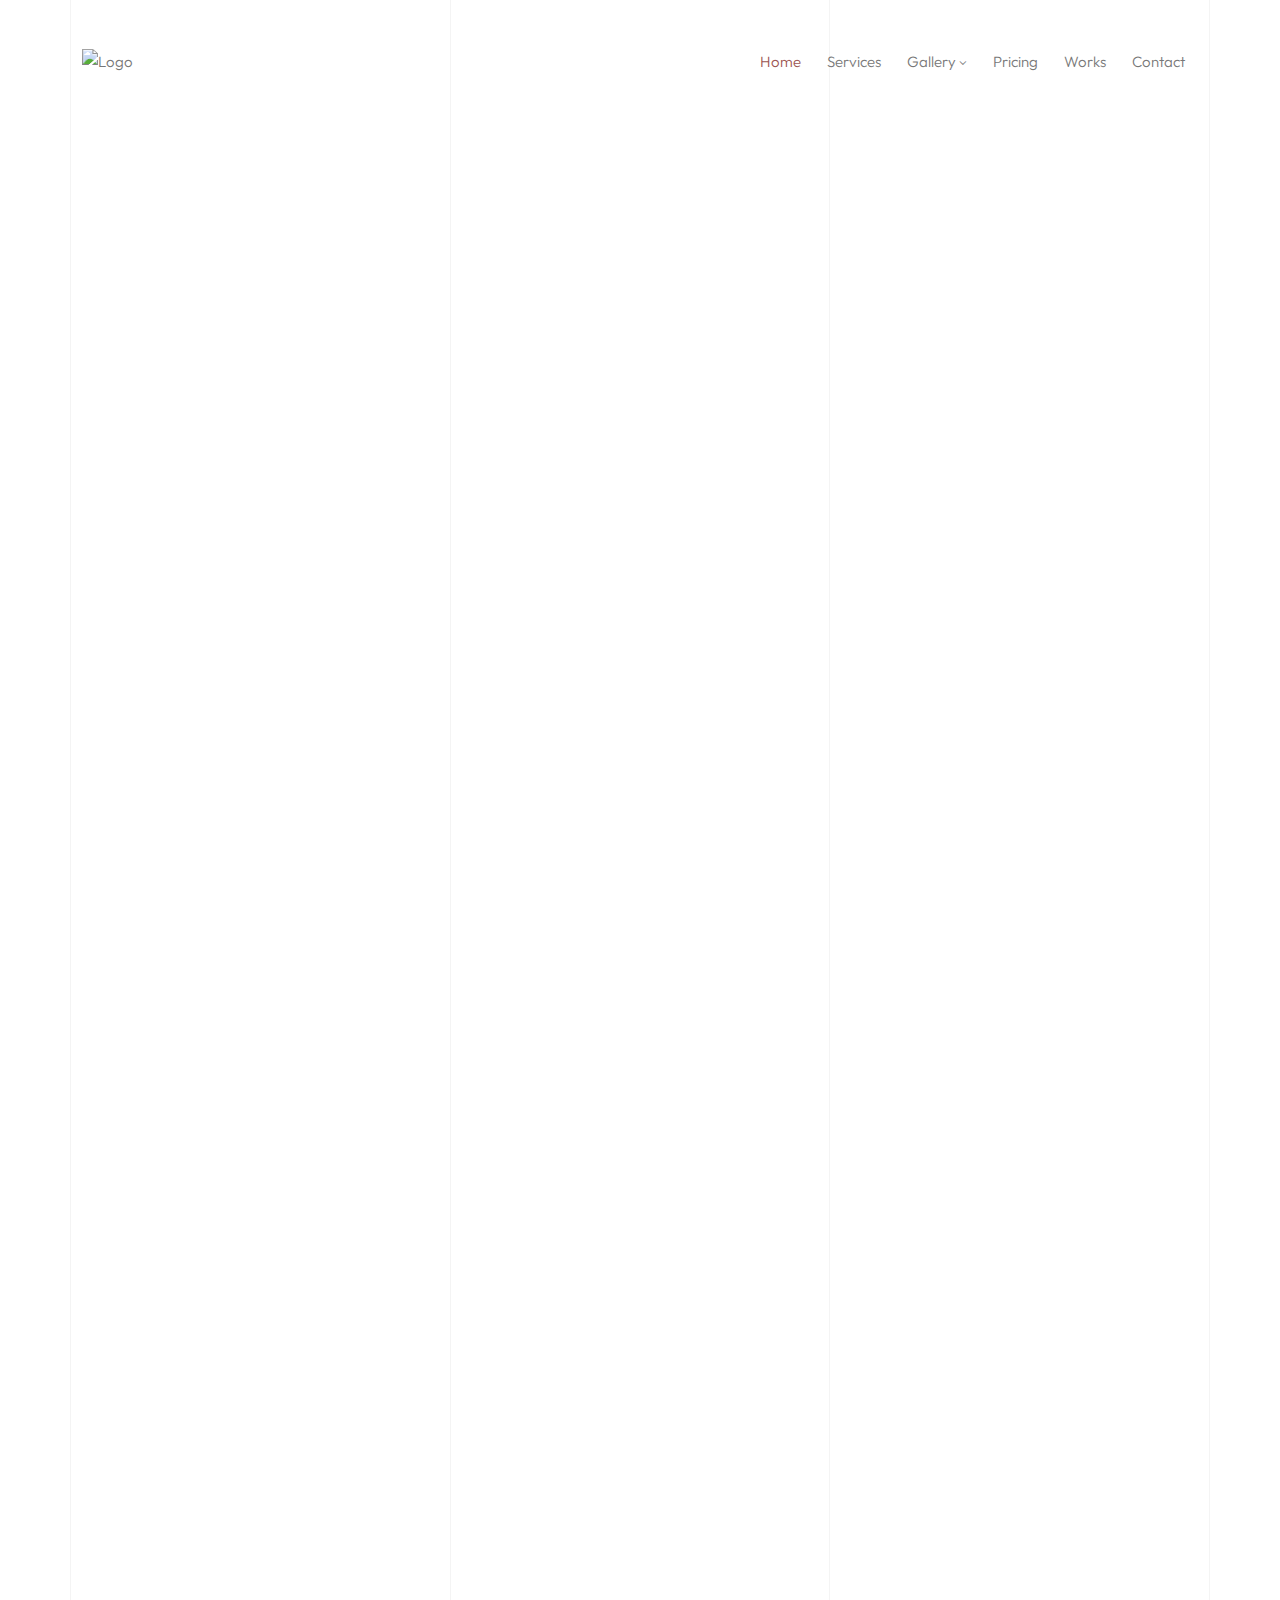
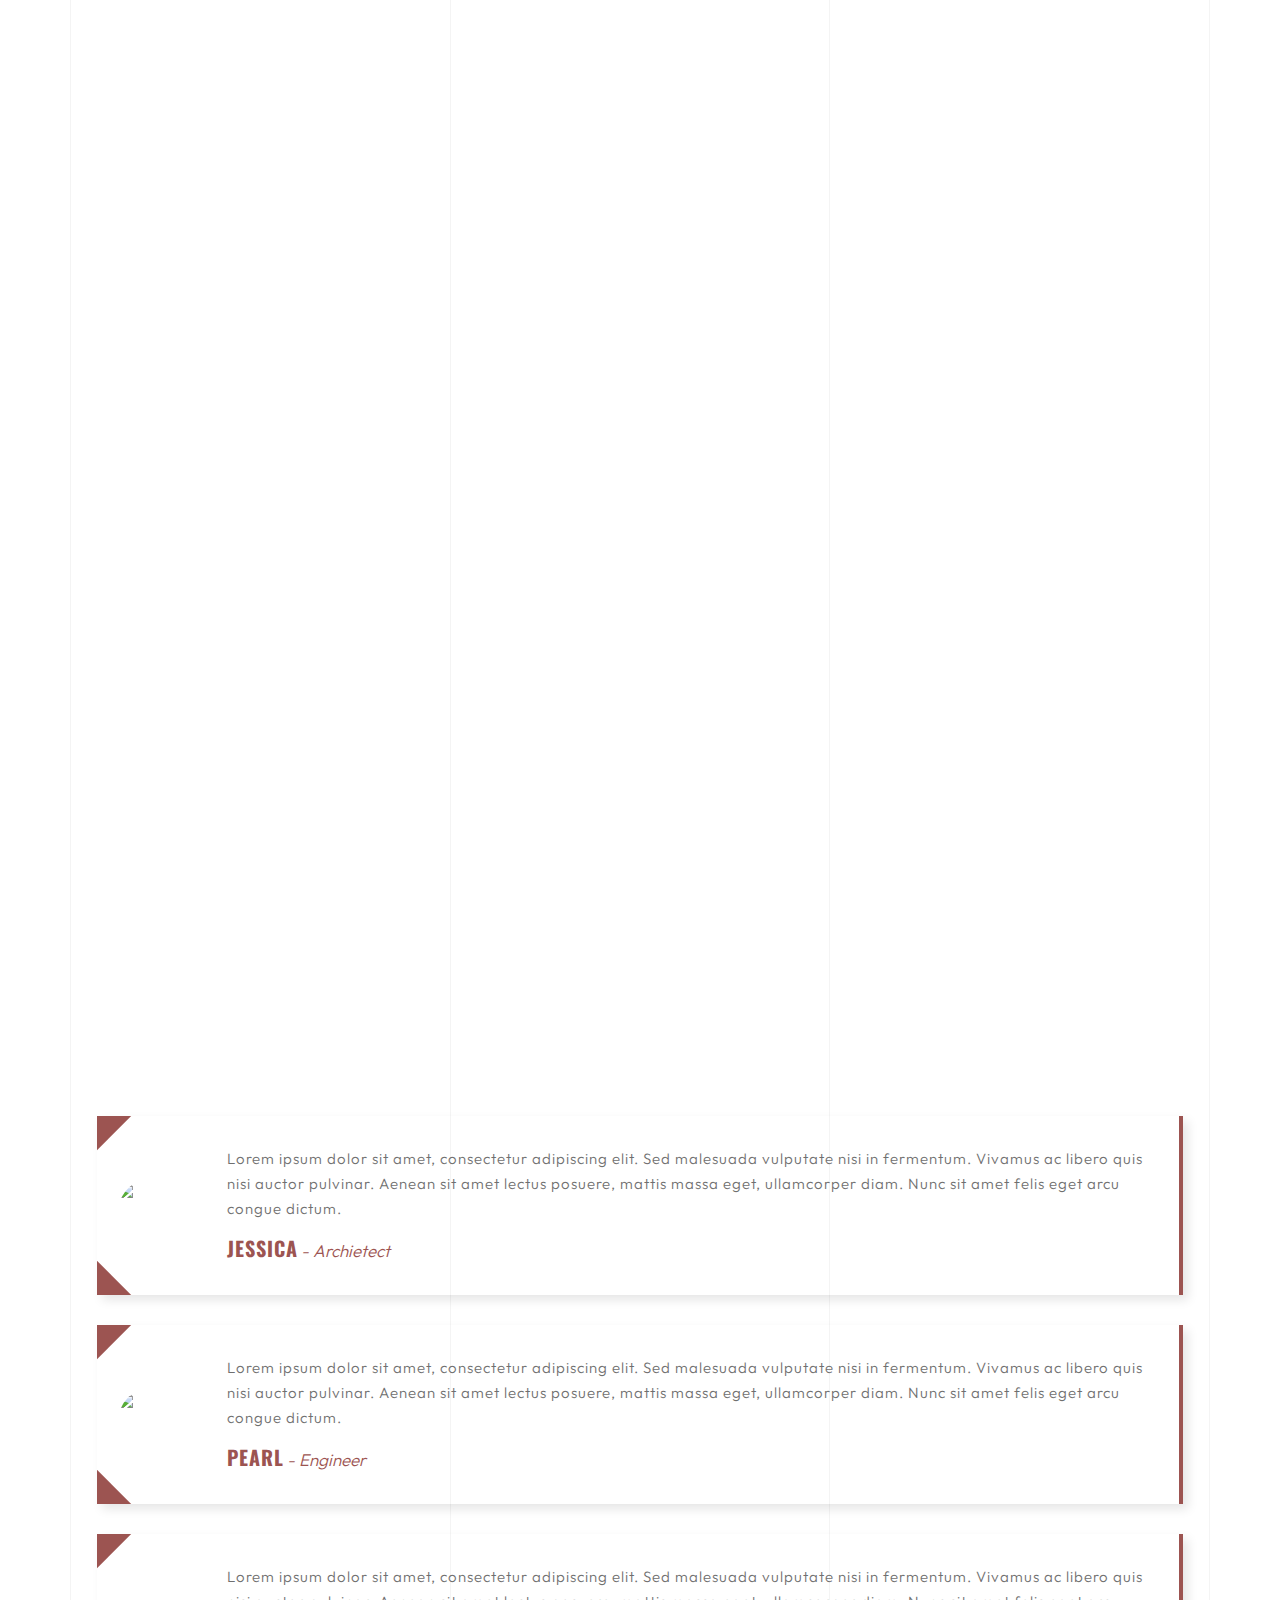
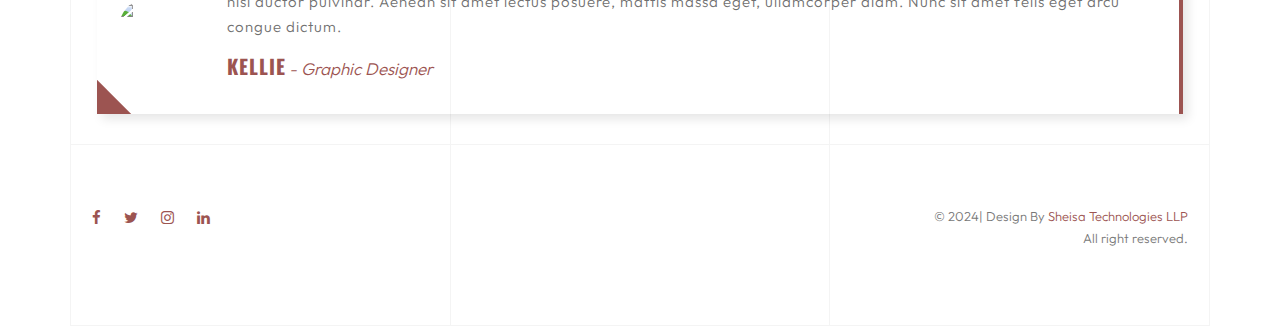
==== commit d98b8002: "ok" ====
--- a/index.html
+++ b/index.html
@@ -15,6 +15,14 @@
     <link href="css/swiper.css" rel="stylesheet" type="text/css">
     <link href="css/jquery.fancybox.min.css" rel="stylesheet" type="text/css">
     <link href="css/style.css" rel="stylesheet" type="text/css">
+
+    
+    <link rel="stylesheet" href="https://maxcdn.bootstrapcdn.com/font-awesome/4.7.0/css/font-awesome.min.css" integrity="sha384-wvfXpqpZZVQGK6TAh5PVlGOfQNHSoD2xbE+QkPxCAFlNEevoEH3Sl0sibVcOQVnN" crossorigin="anonymous">
+    <link rel="stylesheet" href="https://cdnjs.cloudflare.com/ajax/libs/owl-carousel/1.3.3/owl.carousel.min.css">
+    <link rel="stylesheet" href="https://cdnjs.cloudflare.com/ajax/libs/owl-carousel/1.3.3/owl.theme.min.css">
+   
+
+    
 </head>
 
 <body>
@@ -46,7 +54,7 @@
             <div class="container">
                 <!-- Logo -->
                 <div class="logo-wrapper">
-                    <a class="logo" href="index.html"> <img src="images/logo.png" class="logo-img" alt=""> </a>
+                    <a class="logo" href="index.html"> <img src="#" class="logo-img" alt="Logo"> </a>
                     <!-- <a class="logo" href="index.html"> <h2>POZO</h2> </a> -->
                 </div>
                 <!-- Button -->
@@ -72,7 +80,26 @@
             </div>
         </nav>
         <!-- Slider -->
-        <div class="container">
+
+        <div id="video-top">
+            <div class="video-desktop">
+              <video autoplay="" muted="" loop="">
+                <source src="images/video.mp4" type="video/mp4">
+                Your browser does not support HTML5 video.
+              </video>
+            </div>
+            <!-- <div class="video-mobile">
+              <video autoplay="" muted="" loop="" playsinline="">
+                <source src="assets/videos/Brettenham_Mobile.mp4" type="video/mp4">
+                Your browser does not support HTML5 video.
+              </video>
+            </div> -->
+          
+           
+          </div>
+
+
+        <!-- <div class="container">
             <section class="pozo-section-slider pt-130">
                 <div class="next-container-center">
                     <div class="swiper-container">
@@ -119,7 +146,7 @@
                     </div>
                 </div>
             </section>
-        </div>
+        </div> -->
 
         
 
@@ -155,7 +182,7 @@
 
 
         <!-- Gallery -->
-       <div class="pozo-section">
+        <div class="pozo-section">
             <div class="container">
                 <div class="row mb-4">
                     <div class="section-head text-center col-md-12 animate-box" data-animate-effect="fadeInUp">
@@ -177,30 +204,27 @@
                     </div>
                     <div class="col-md-4 animate-box" data-animate-effect="fadeInUp">
                         <figure>
-                            <a class="d-block mb-4" data-fancybox="images" href="images/photos/1.jfif" data-caption="Quisque in felis"> <img class="img-fluid" src="images/photos/1.jfif" alt="" /> </a>
-                        </figure>
-                        <figure>
-                            <a class="d-block mb-4" data-fancybox="images" href="images/photos/13.jfif" data-caption="Pellentesque habitant"> <img class="img-fluid" src="images/photos/13.jfif" alt="" /> </a>
-                        </figure>
-                        <figure>
-                            <a class="d-block mb-4" data-fancybox="images" href="images/photos/31.jfif" data-caption="Curabitur convallis"> <img class="img-fluid" src="images/photos/31.jfif" alt="" /> </a>
-                        </figure>
-                        <figure>
-                            <a class="d-block mb-4" data-fancybox="images" href="images/photos/22.jfif" data-caption="Quisque in dolor"> <img class="img-fluid" src="images/photos/22.jfif" alt="" /> </a>
+                            <a class="d-block mb-4" data-fancybox="images" href="images/photos/2.jfif" data-caption="Aliquam non luctus"> <img class="img-fluid" src="images/photos/2.jfif" alt="" /> </a>
+                        </figure>
+                        <figure>
+                            <a class="d-block mb-4" data-fancybox="images" href="images/photos/28.jfif" data-caption="Quality in felis"> <img class="img-fluid" src="images/photos/28.jfif" alt="" /> </a>
+                        </figure>
+                        <figure>
+                            <a class="d-block mb-4" data-fancybox="images" href="images/photos/38.jfif" data-caption="Vivamus a nisi"> <img class="img-fluid" src="images/photos/38.jfif" alt="" /> </a>
                         </figure>
                     </div>
                     <div class="col-md-4 d-none d-lg-block animate-box" data-animate-effect="fadeInUp">
                         <figure>
-                            <a class="d-block mb-4" data-fancybox="images" href="images/photos/1.jfif" data-caption="Quisque in felis"> <img class="img-fluid" src="images/photos/1.jfif" alt="" /> </a>
-                        </figure>
-                        <figure>
-                            <a class="d-block mb-4" data-fancybox="images" href="images/photos/13.jfif" data-caption="Pellentesque habitant"> <img class="img-fluid" src="images/photos/13.jfif" alt="" /> </a>
-                        </figure>
-                        <figure>
-                            <a class="d-block mb-4" data-fancybox="images" href="images/photos/31.jfif" data-caption="Curabitur convallis"> <img class="img-fluid" src="images/photos/31.jfif" alt="" /> </a>
-                        </figure>
-                        <figure>
-                            <a class="d-block mb-4" data-fancybox="images" href="images/photos/22.jfif" data-caption="Quisque in dolor"> <img class="img-fluid" src="images/photos/22.jfif" alt="" /> </a>
+                            <a class="d-block mb-4" data-fancybox="images" href="images/photos/18.jfif" data-caption="Mauris pretium"> <img class="img-fluid" src="images/photos/18.jfif" alt="" /> </a>
+                        </figure>
+                        <figure>
+                            <a class="d-block mb-4" data-fancybox="images" href="images/photos/37.jfif" data-caption="Nunc blandit purus"> <img class="img-fluid" src="images/photos/37.jfif" alt="" /> </a>
+                        </figure>
+                        <figure>
+                            <a class="d-block mb-4" data-fancybox="images" href="images/photos/17.jfif" data-caption="Nunc ultrices tellus"> <img class="img-fluid" src="images/photos/17.jfif" alt="" /> </a>
+                        </figure>
+                        <figure>
+                            <a class="d-block mb-4" data-fancybox="images" href="images/photos/29.jfif" data-caption="Orci varius natoque"> <img class="img-fluid" src="images/photos/29.jfif" alt="" /> </a>
                         </figure>
                     </div>
                 </div>
@@ -212,44 +236,23 @@
                             <div class="row align-items-stretch pozo-photos" id="pozo-section-photos">
                                 <div class="col-md-4 animate-box" data-animate-effect="fadeInUp">
                                     <figure>
-                                        <a class="d-block mb-4" data-fancybox="images" href="images/photos/1.jfif" data-caption="Quisque in felis"> <img class="img-fluid" src="images/photos/1.jfif" alt="" /> </a>
-                                    </figure>
-                                    <figure>
-                                        <a class="d-block mb-4" data-fancybox="images" href="images/photos/13.jfif" data-caption="Pellentesque habitant"> <img class="img-fluid" src="images/photos/13.jfif" alt="" /> </a>
-                                    </figure>
-                                    <figure>
-                                        <a class="d-block mb-4" data-fancybox="images" href="images/photos/31.jfif" data-caption="Curabitur convallis"> <img class="img-fluid" src="images/photos/31.jfif" alt="" /> </a>
-                                    </figure>
-                                    <figure>
-                                        <a class="d-block mb-4" data-fancybox="images" href="images/photos/22.jfif" data-caption="Quisque in dolor"> <img class="img-fluid" src="images/photos/22.jfif" alt="" /> </a>
+                                        <a class="d-block mb-4" data-fancybox="images" href="images/photos/35.jfif" data-caption="Vestibulum leo velit"> <img class="img-fluid" src="images/photos/35.jfif" alt="" /> </a>
+                                    </figure>
+                                    <figure>
+                                        <a class="d-block mb-4" data-fancybox="images" href="images/photos/29.jfif" data-caption="Etiam imperdiet hendrerit"> <img class="img-fluid" src="images/photos/29.jfif" alt="" /> </a>
                                     </figure>
                                 </div>
                                 <div class="col-md-4 animate-box" data-animate-effect="fadeInUp">
                                     <figure>
-                                        <a class="d-block mb-4" data-fancybox="images" href="images/photos/1.jfif" data-caption="Quisque in felis"> <img class="img-fluid" src="images/photos/1.jfif" alt="" /> </a>
-                                    </figure>
-                                    <figure>
-                                        <a class="d-block mb-4" data-fancybox="images" href="images/photos/13.jfif" data-caption="Pellentesque habitant"> <img class="img-fluid" src="images/photos/13.jfif" alt="" /> </a>
-                                    </figure>
-                                    <figure>
-                                        <a class="d-block mb-4" data-fancybox="images" href="images/photos/31.jfif" data-caption="Curabitur convallis"> <img class="img-fluid" src="images/photos/31.jfif" alt="" /> </a>
-                                    </figure>
-                                    <figure>
-                                        <a class="d-block mb-4" data-fancybox="images" href="images/photos/22.jfif" data-caption="Quisque in dolor"> <img class="img-fluid" src="images/photos/22.jfif" alt="" /> </a>
+                                        <a class="d-block mb-4" data-fancybox="images" href="images/photos/30.jfif" data-caption="Nulla turpis elementum"> <img class="img-fluid" src="images/photos/30.jfif" alt="" /> </a>
+                                    </figure>
+                                    <figure>
+                                        <a class="d-block mb-4" data-fancybox="images" href="images/photos/14.jfif" data-caption="Pellentesque habitant"> <img class="img-fluid" src="images/photos/14.jfif" alt="" /> </a>
                                     </figure>
                                 </div>
                                 <div class="col-md-4 d-none d-lg-block animate-box" data-animate-effect="fadeInUp">
                                     <figure>
-                                        <a class="d-block mb-4" data-fancybox="images" href="images/photos/1.jfif" data-caption="Quisque in felis"> <img class="img-fluid" src="images/photos/1.jfif" alt="" /> </a>
-                                    </figure>
-                                    <figure>
-                                        <a class="d-block mb-4" data-fancybox="images" href="images/photos/13.jfif" data-caption="Pellentesque habitant"> <img class="img-fluid" src="images/photos/13.jfif" alt="" /> </a>
-                                    </figure>
-                                    <figure>
-                                        <a class="d-block mb-4" data-fancybox="images" href="images/photos/31.jfif" data-caption="Curabitur convallis"> <img class="img-fluid" src="images/photos/31.jfif" alt="" /> </a>
-                                    </figure>
-                                    <figure>
-                                        <a class="d-block mb-4" data-fancybox="images" href="images/photos/22.jfif" data-caption="Quisque in dolor"> <img class="img-fluid" src="images/photos/22.jfif" alt="" /> </a>
+                                        <a class="d-block mb-4" data-fancybox="images" href="images/photos/19.jfif" data-caption="Quisque in felis"> <img class="img-fluid" src="images/photos/19.jfif" alt="" /> </a>
                                     </figure>
                                 </div>
                             </div>
@@ -263,6 +266,56 @@
             </div>
         </div> 
 
+
+        <div class="container">
+            <div class="row">
+                <div class="section-head text-center col-md-12 animate-box" data-animate-effect="fadeInUp">
+                    <h4>Client<span>&nbsp; &nbsp;Review</span></h4>
+                </div>
+              <div class="col-md-12">
+                <div id="testimonial-slider" class="owl-carousel">
+                  <div class="testimonial">
+                    <div class="pic">
+                      <img src="https://images.pexels.com/photos/704955/pexels-photo-704955.jpeg?w=940&h=650&auto=compress&cs=tinysrgb">
+                    </div>
+                    <p class="description">
+                      Lorem ipsum dolor sit amet, consectetur adipiscing elit. Sed malesuada vulputate nisi in
+                      fermentum. Vivamus ac libero quis nisi auctor pulvinar. Aenean sit amet lectus posuere,
+                      mattis massa eget, ullamcorper diam. Nunc sit amet felis eget arcu congue dictum.
+                    </p>
+                    <h3 class="title">Jessica</h3>
+                    <small class="post">- Archietect</small>
+                  </div>
+        
+                  <div class="testimonial">
+                    <div class="pic">
+                      <img src="https://images.pexels.com/photos/638700/pexels-photo-638700.jpeg?w=940&h=650&auto=compress&cs=tinysrgb">
+                    </div>
+                    <p class="description">
+                      Lorem ipsum dolor sit amet, consectetur adipiscing elit. Sed malesuada vulputate nisi in
+                      fermentum. Vivamus ac libero quis nisi auctor pulvinar. Aenean sit amet lectus posuere,
+                      mattis massa eget, ullamcorper diam. Nunc sit amet felis eget arcu congue dictum.
+                    </p>
+                    <h3 class="title">Pearl</h3>
+                    <small class="post">- Engineer </small>
+                  </div>
+        
+                  <div class="testimonial">
+                    <div class="pic">
+                      <img src="https://images.pexels.com/photos/531139/pexels-photo-531139.jpeg?w=940&h=650&auto=compress&cs=tinysrgb">
+                    </div>
+                    <p class="description">
+                      Lorem ipsum dolor sit amet, consectetur adipiscing elit. Sed malesuada vulputate nisi in
+                      fermentum. Vivamus ac libero quis nisi auctor pulvinar. Aenean sit amet lectus posuere,
+                      mattis massa eget, ullamcorper diam. Nunc sit amet felis eget arcu congue dictum.
+                    </p>
+                    <h3 class="title">Kellie</h3>
+                    <small class="post">- Graphic Designer</small>
+                  </div>
+                </div>
+              </div>
+            </div>
+          </div>
 
         <!-- Footer -->
         <footer>
@@ -291,6 +344,9 @@
             </div>
         </footer>
     </div>
+
+  
+
     <!-- jQuery -->
     <script src="js/plugins/jquery-3.6.3.min.js"></script>
     <script src="js/plugins/bootstrap.min.js"></script>
@@ -300,6 +356,25 @@
     <script src="js/plugins/swiper.min.js"></script>
     <script src="js/plugins/jquery.fancybox.min.js"></script>
     <script src="js/script.js"></script>
+
+    <script type="text/javascript" src="https://code.jquery.com/jquery-1.12.0.min.js"></script>
+    <script type="text/javascript" src="https://cdnjs.cloudflare.com/ajax/libs/owl-carousel/1.3.3/owl.carousel.min.js"></script>
+  
+    <script>
+      $(document).ready(function() {
+        $("#testimonial-slider").owlCarousel({
+          items: 2,
+          itemsDesktop: [1000, 2],
+          itemsDesktopSmall: [990, 2],
+          itemsTablet: [768, 1],
+          pagination: true,
+          navigation: false,
+          navigationText: ["", ""],
+          slideSpeed: 1000,
+          autoPlay: true
+        });
+      });
+    </script>
 </body>
 
 </html>--- a/css/style.css
+++ b/css/style.css
@@ -41,6 +41,13 @@
     word-wrap: break-word;
 }
 
+#video-top{
+margin-top: 100px;
+}
+#video-top video {
+    width: 100%;
+    height: auto;
+}
 body {
     font-family: 'Outfit', sans-serif;
     font-size: 15px;
@@ -1363,8 +1370,8 @@
     line-height: 1em;
     font-weight: 700;
     font-family: 'Oswald', sans-serif;
-    color: transparent;
-    -webkit-text-stroke: 1px #fff;
+    color: #fff;
+    -webkit-text-stroke: 1px #fff;;
     opacity: .9;
 }
 .price-box .price-box-inner ul li.pricing-prices .pricing-price {
@@ -2369,6 +2376,7 @@
 
 
 
+
 /* ======= Media Query ======= */
 @media (max-width: 390px) {
     .pozo-form-wrapper {
@@ -2513,4 +2521,96 @@
     .container {
         max-width: 1140px !important;
     }
-}+}
+
+
+/* 
+testimonial css */
+
+.testimonial {
+    border-right: 4px solid #9c5451;
+    box-shadow: 5px 5px 10px rgba(0, 0, 0, 0.1);
+    padding: 30px 30px 30px 130px;
+    margin: 0 15px 30px 15px;
+    overflow: hidden;
+    position: relative;
+  }
+  .testimonial:before {
+    content: "";
+    position: absolute;
+    bottom: -4px;
+    left: -17px;
+    border-top: 25px solid #9c5451;
+    border-left: 25px solid transparent;
+    border-right: 25px solid transparent;
+    transform: rotate(45deg);
+  }
+  .testimonial:after {
+    content: "";
+    position: absolute;
+    top: -4px;
+    left: -17px;
+    border-top: 25px solid #9c5451;
+    border-left: 25px solid transparent;
+    border-right: 25px solid transparent;
+    transform: rotate(135deg);
+  }
+  .testimonial .pic {
+    display: inline-block;
+    width: 80px;
+    height: 80px;
+    border-radius: 50%;
+    overflow: hidden;
+    position: absolute;
+    top: 60px;
+    left: 20px;
+  }
+  .testimonial .pic img {
+    width: 100%;
+    height: auto;
+  }
+  .testimonial .description {
+    font-size: 15px;
+    letter-spacing: 1px;
+    color: #6f6f6f;
+    line-height: 25px;
+    margin-bottom: 15px;
+  }
+  .testimonial .title {
+    display: inline-block;
+    font-size: 20px;
+    font-weight: 700;
+    text-transform: uppercase;
+    letter-spacing: 1px;
+    color: #9c5451;
+    margin: 0;
+  }
+  .testimonial .post {
+    display: inline-block;
+    font-size: 17px;
+    color: #9c5451;
+    font-style: italic;
+  }
+  .owl-theme .owl-controls .owl-page span {
+    border: 2px solid #2a3d7d;
+    background: #fff !important;
+    border-radius: 0 !important;
+    opacity: 1;
+  }
+  .owl-theme .owl-controls .owl-page.active span,
+  .owl-theme .owl-controls .owl-page:hover span {
+    background: #9c5451 !important;
+    border-color: #9c5451;
+  }
+  @media only screen and (max-width: 767px) {
+    .testimonial {
+      padding: 20px;
+      text-align: center;
+    }
+    .testimonial .pic {
+      display: block;
+      position: static;
+      margin: 0 auto 15px;
+    }
+  }
+  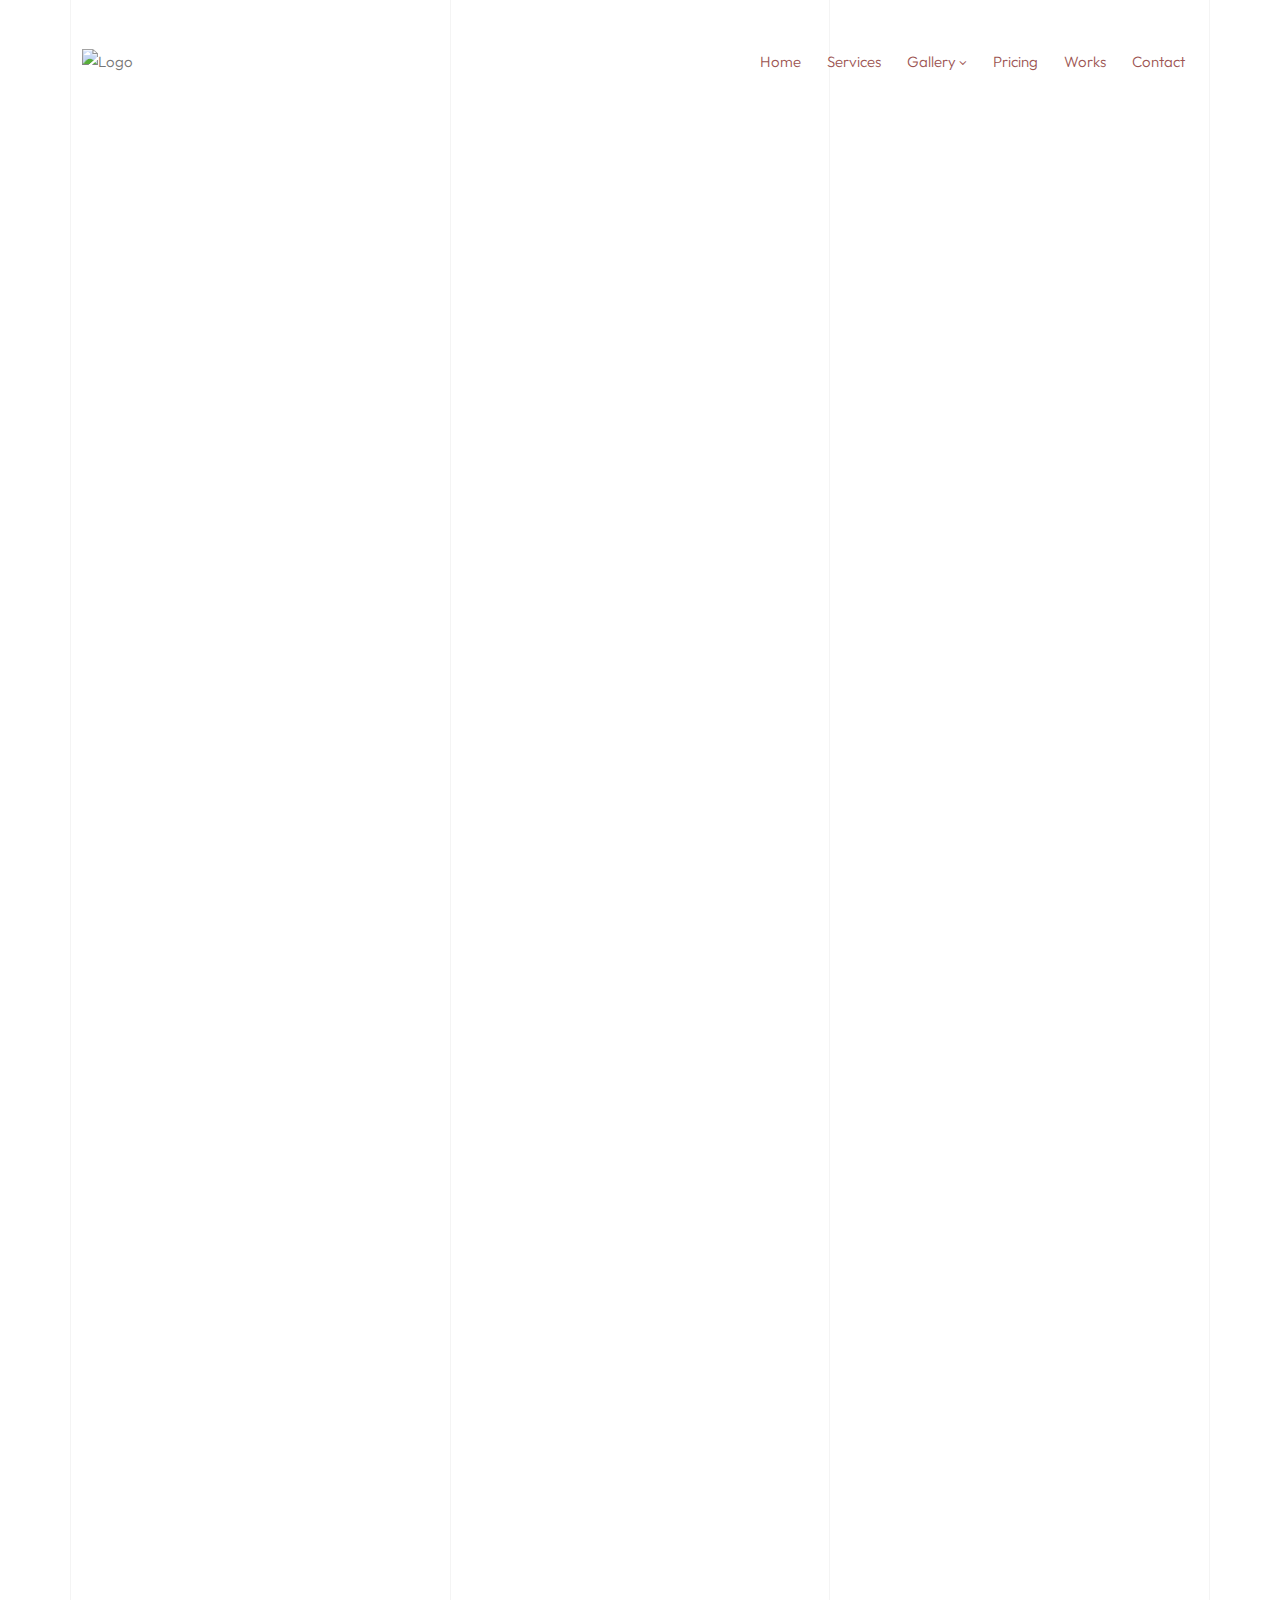
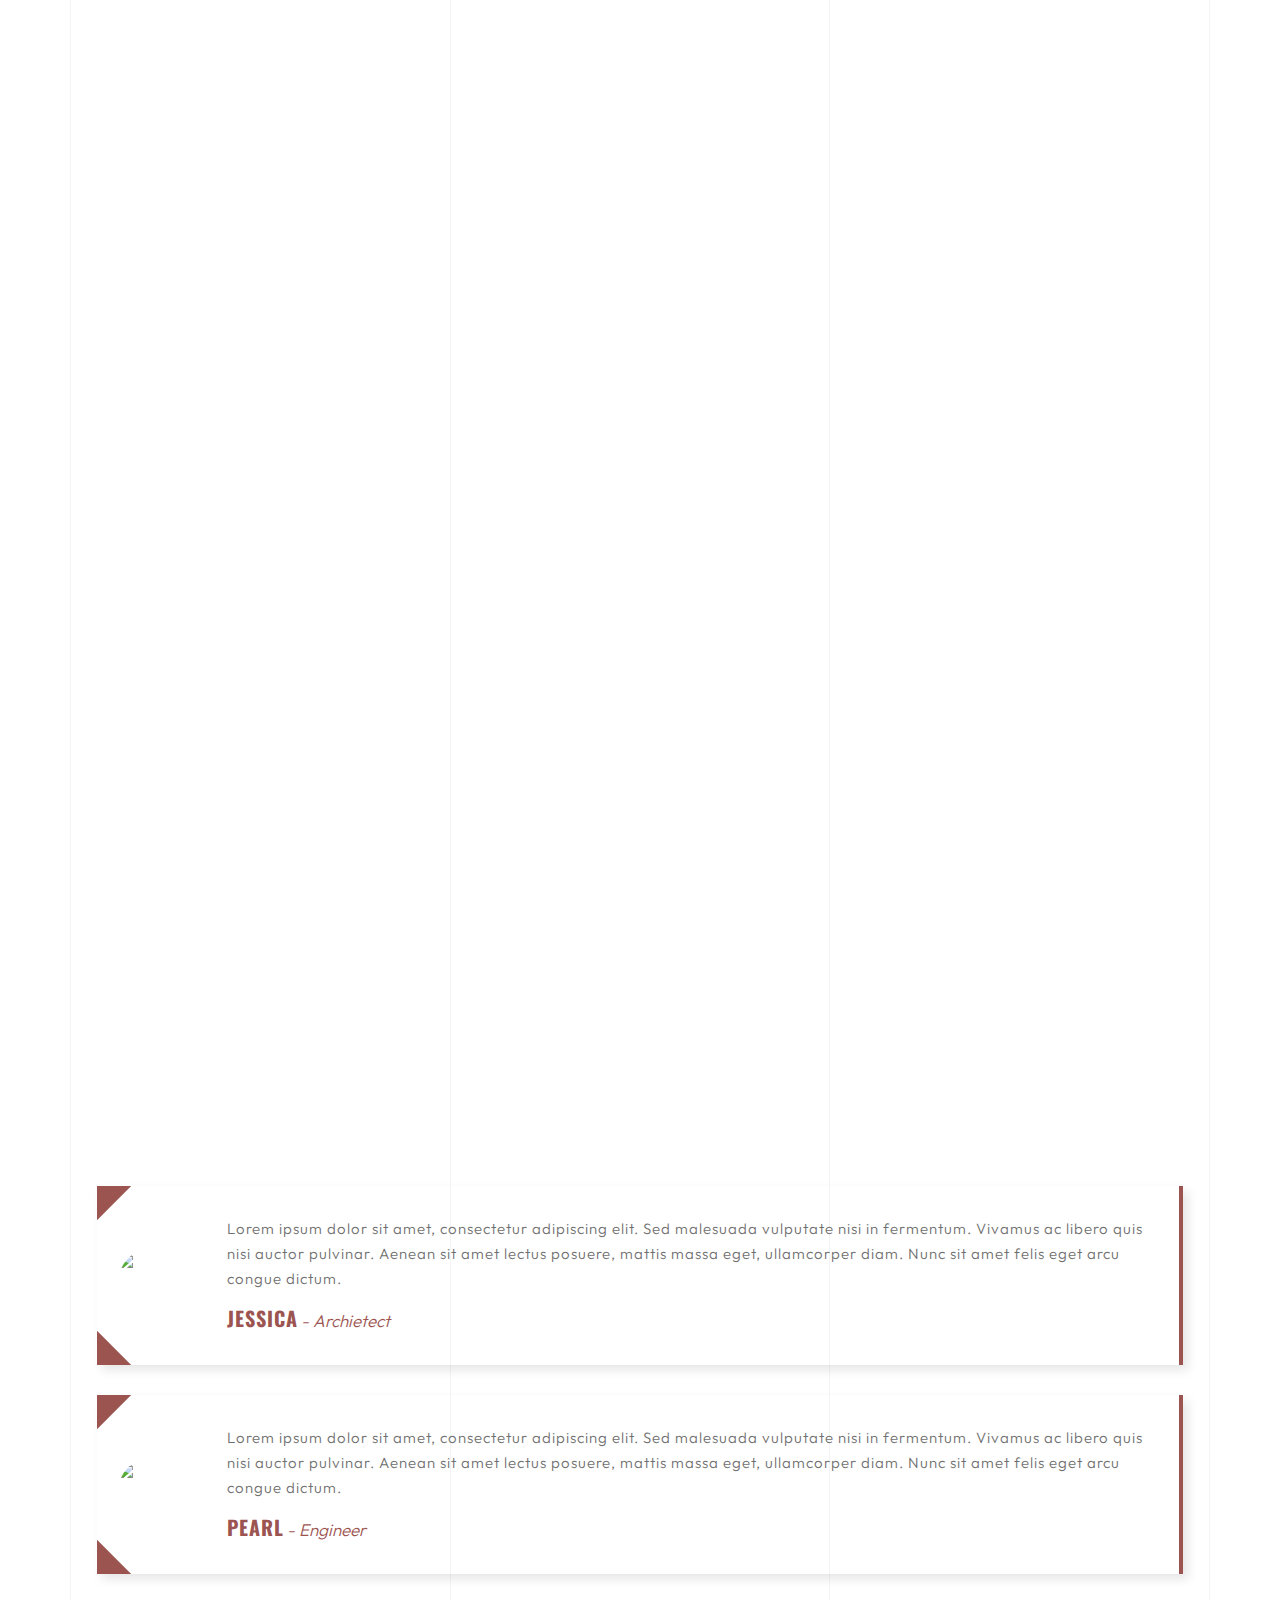
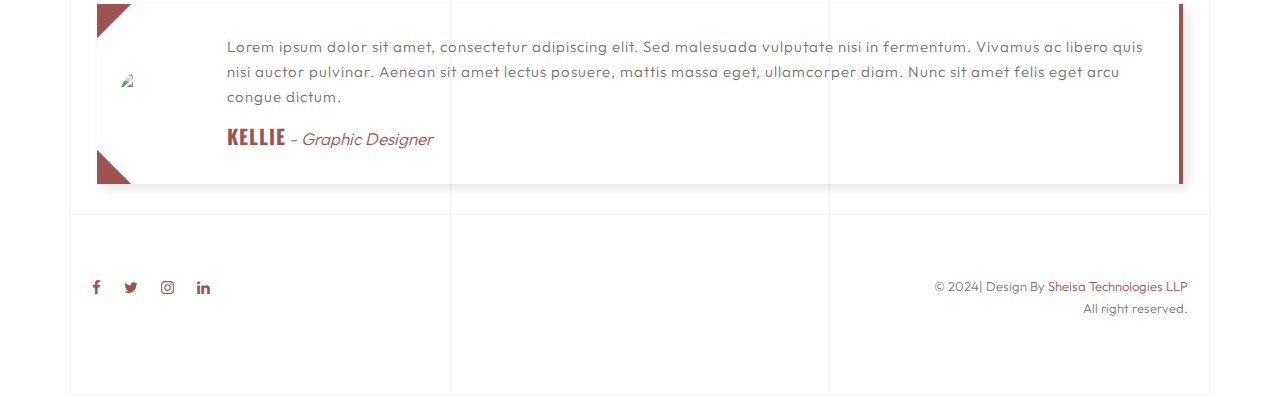
==== commit 1c0683fd: "ok" ====
--- a/index.html
+++ b/index.html
@@ -7,7 +7,7 @@
     <meta http-equiv="X-UA-Compatible" content="IE=edge">
     <meta name="viewport" content=" width=device-width, initial-scale=1">
     <link rel="icon" type="image/png" href="images/favicon.png" />
-    <title>Welcome to Ashwin Website</title>
+    <title>Welcome to Ashwin photography</title>
     <link href="https://fonts.googleapis.com/css2?family=Oswald:wght@300;400;500;600;700&amp;family=Outfit:wght@300;400;500;600;700&amp;display=swap" rel="stylesheet">
     <link href="css/animate.css" rel="stylesheet" type="text/css">
     <link href="css/bootstrap.min.css" rel="stylesheet" type="text/css">
@@ -51,7 +51,7 @@
         </div>
         <!-- Navbar -->
         <nav class="navbar navbar-expand-lg">
-            <div class="container">
+            <div class="container navbg">
                 <!-- Logo -->
                 <div class="logo-wrapper">
                     <a class="logo" href="index.html"> <img src="#" class="logo-img" alt="Logo"> </a>
@@ -81,7 +81,7 @@
         </nav>
         <!-- Slider -->
 
-        <div id="video-top">
+        <div id="video-top" class="container">
             <div class="video-desktop">
               <video autoplay="" muted="" loop="">
                 <source src="images/video.mp4" type="video/mp4">
--- a/css/style.css
+++ b/css/style.css
@@ -48,6 +48,7 @@
     width: 100%;
     height: auto;
 }
+
 body {
     font-family: 'Outfit', sans-serif;
     font-size: 15px;
@@ -564,7 +565,7 @@
     font-family: 'Outfit', serif;
     font-size: 15px;
     font-weight: 300;
-    color: #777;
+    color: #9c5451;
     margin: 1px;
     -webkit-transition: all .4s;
     transition: all .4s;
@@ -605,14 +606,14 @@
     color: #9c5451;
 }
 .nav-scroll .navbar-nav .nav-link {
-    color: #777;
+    color: #9c5451;
 }
 .nav-scroll .navbar-nav .active {
     color: #9c5451 !important;
 }
 .nav-scroll .navbar-nav .logo {
     padding: 15px 0;
-    color: #777;
+    color: #9c5451;
 }
 .nav-scroll .logo-img {
     width: 115px;
@@ -689,14 +690,14 @@
 .dropdown .nav-link i {
     padding-left: 0px;
     font-size: 12px;
-    color: rgba(0, 0, 0, 0.5);
+    color: #9c5451;
 }
 .navbar .dropdown-menu .dropdown-item {
     padding: 9px 0;
     font-family: 'Outfit', sans-serif;
     font-size: 15px;
     font-weight: 300;
-    color: #777;
+    color: #9c5451;
     position: relative;
     -webkit-transition: all .4s;
     transition: all .4s;
@@ -1776,6 +1777,7 @@
     clear: both;
     width: 100%;
     display: block;
+    margin-top: 100px;
 }
 .fancybox-caption__body {
         overflow: hidden;
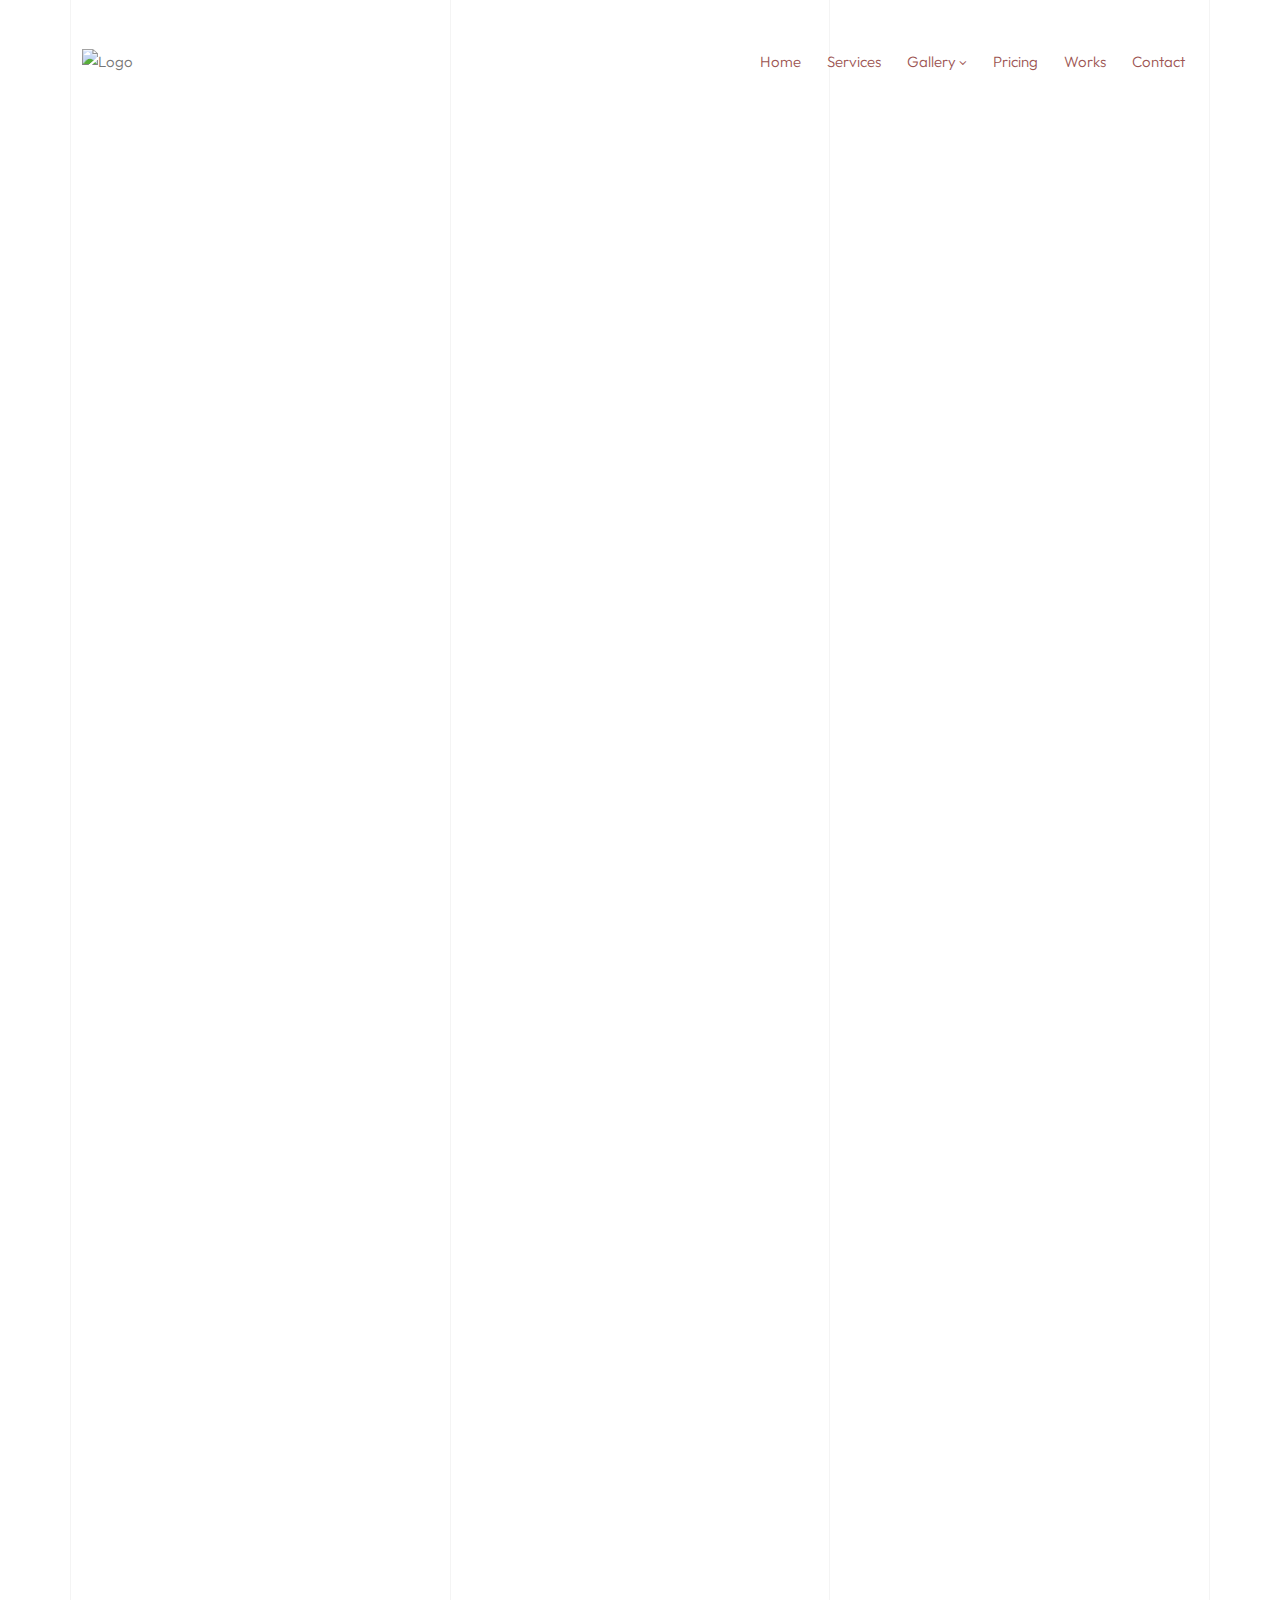
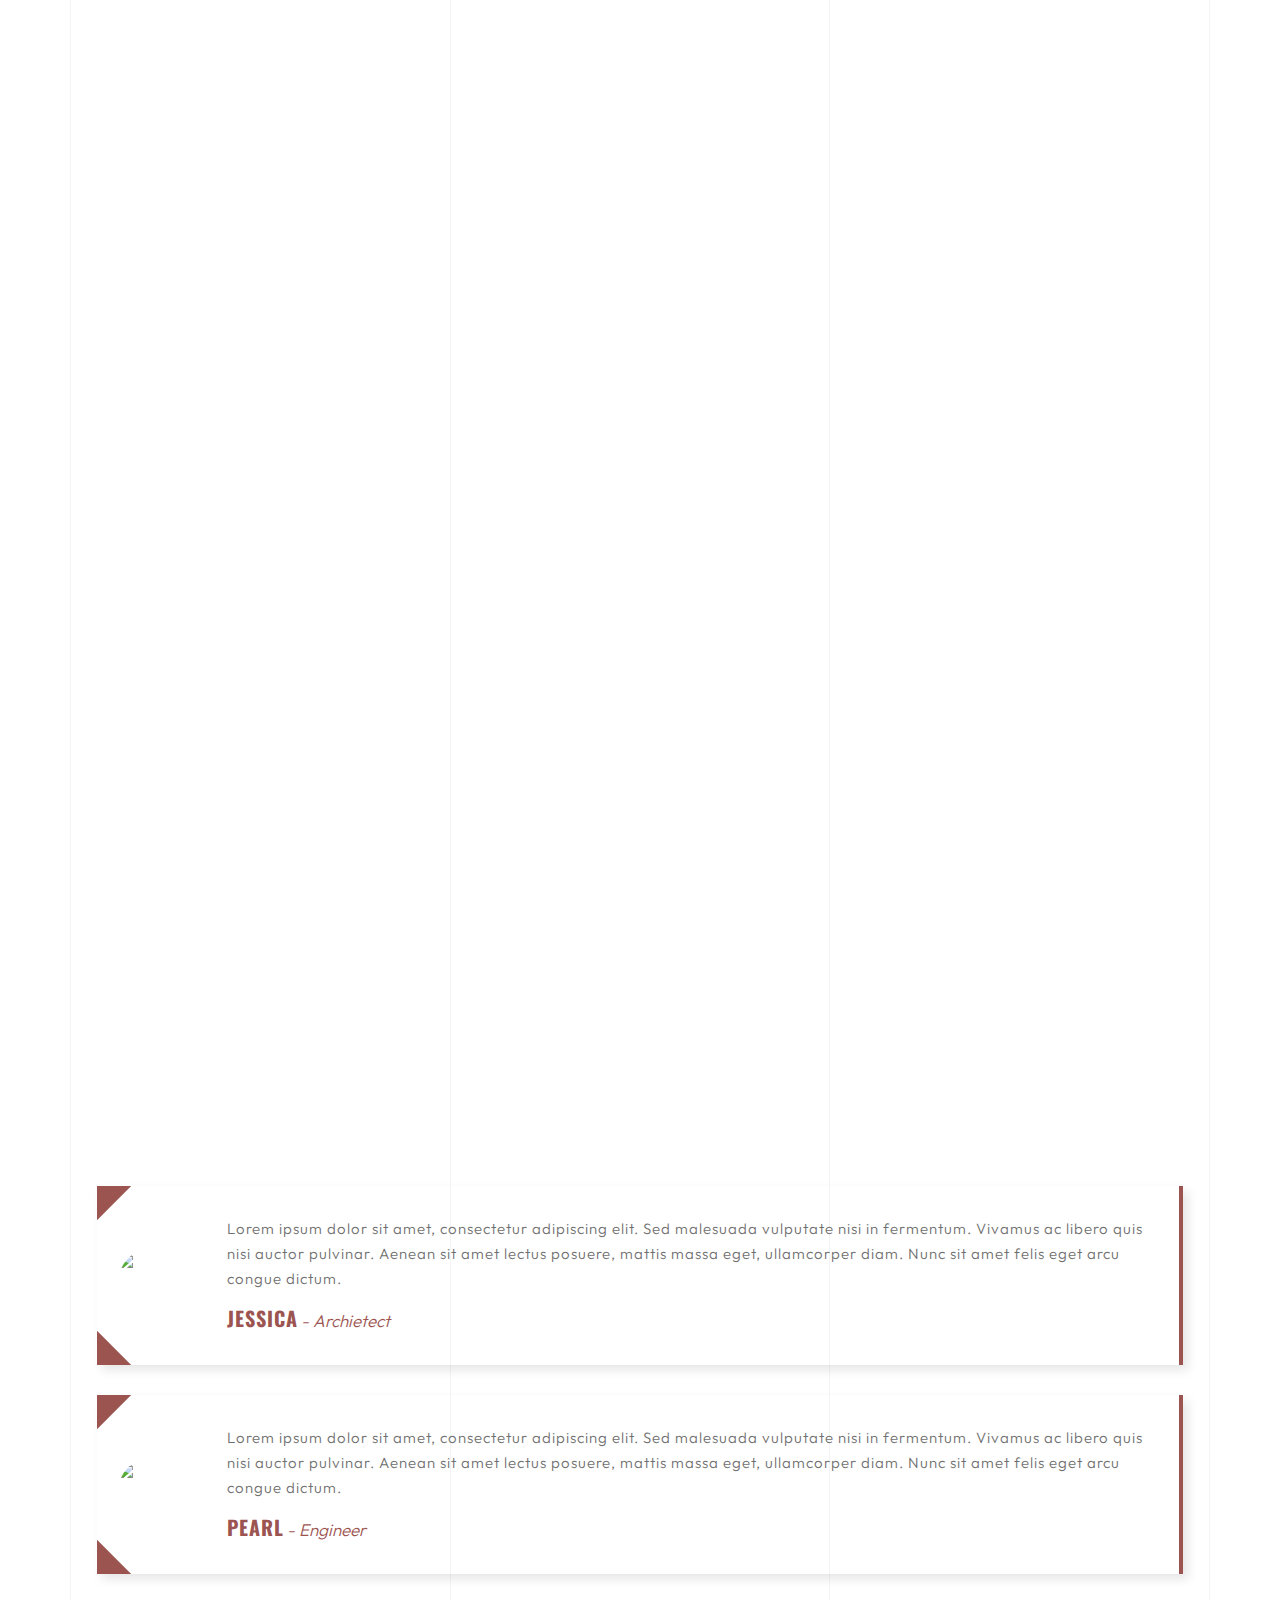
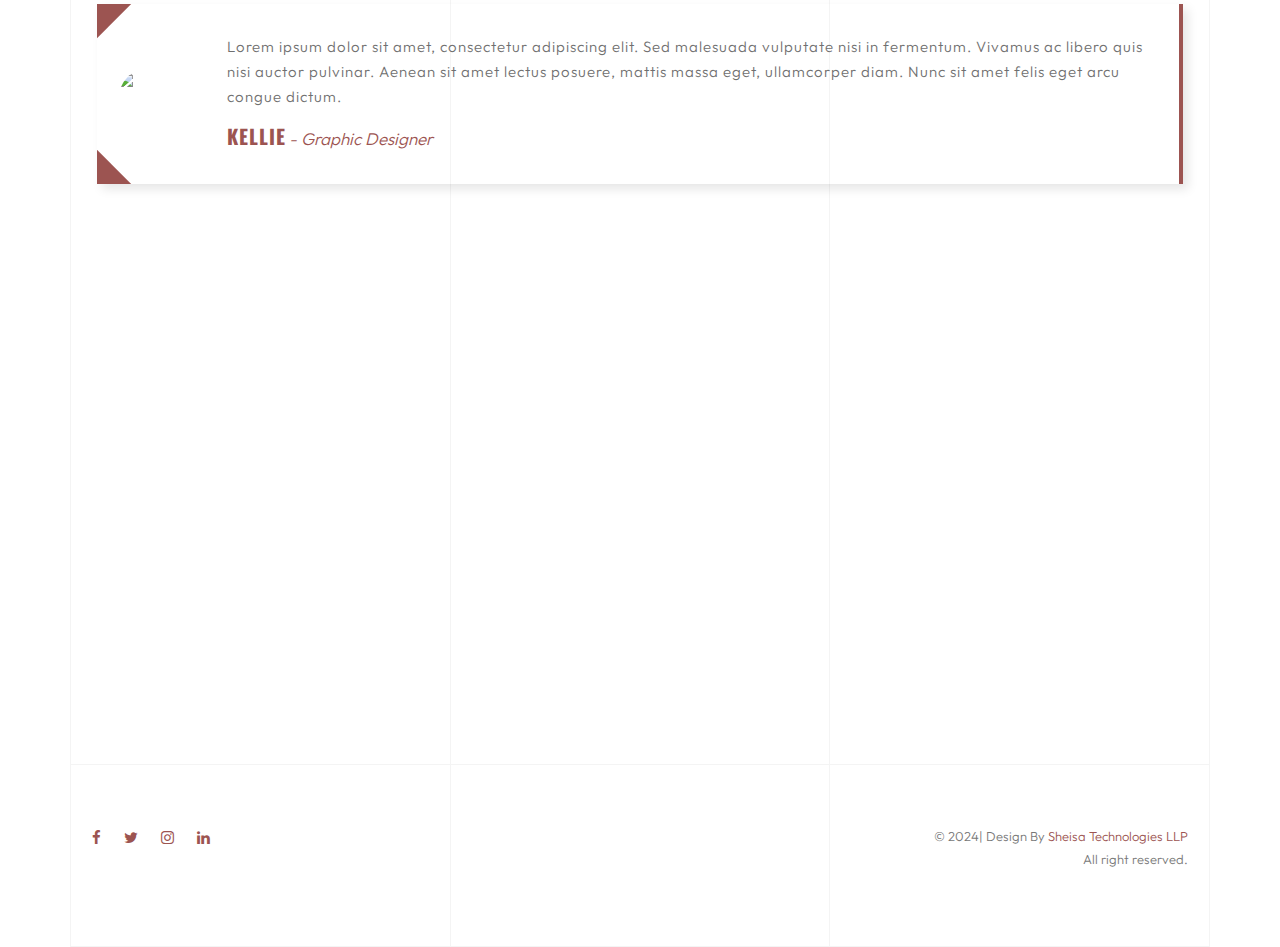
==== commit ba0632fd: "ok" ====
--- a/index.html
+++ b/index.html
@@ -317,6 +317,44 @@
             </div>
           </div>
 
+          <div class="container pt-130">
+            <div class="row">
+                <div class="col-md-12 mb-60 animate-box" data-animate-effect="fadeInUp">
+                    <div>
+                        <h4>Lets Work Together !</h4>
+                    </div>
+                    <form method="post" class="contact__form" action="https://duruthemes.com/demo/html/pozo/light/mail.php">
+                        <!-- Form message -->
+                        <div class="row">
+                            <div class="col-12">
+                                <div class="alert alert-success contact__msg" style="display: none" role="alert"> Your message was sent successfully. </div>
+                            </div>
+                        </div>
+                        <!-- Form elements -->
+                        <div class="row">
+                            <div class="col-md-12 form-group">
+                                <input name="name" type="text" placeholder="Your Name *" required>
+                            </div>
+                            <div class="col-md-6 form-group">
+                                <input name="email" type="email" placeholder="Your Email *" required>
+                            </div>
+                            <div class="col-md-6 form-group">
+                                <input name="phone" type="text" placeholder="Your Number *" required>
+                            </div>
+                            <div class="col-md-12 form-group">
+                                <input name="subject" type="text" placeholder="Subject *" required>
+                            </div>
+                            <div class="col-md-12 form-group">
+                                <textarea name="message" id="message" cols="30" rows="4" placeholder="Message *" required></textarea>
+                            </div>
+                            <div class="col-md-12">
+                                <input name="submit" type="submit" value="Send Message">
+                            </div>
+                        </div>
+                    </form>
+                </div>
+            </div>
+          </div>
         <!-- Footer -->
         <footer>
             <div class="container pozo-footer-container">
